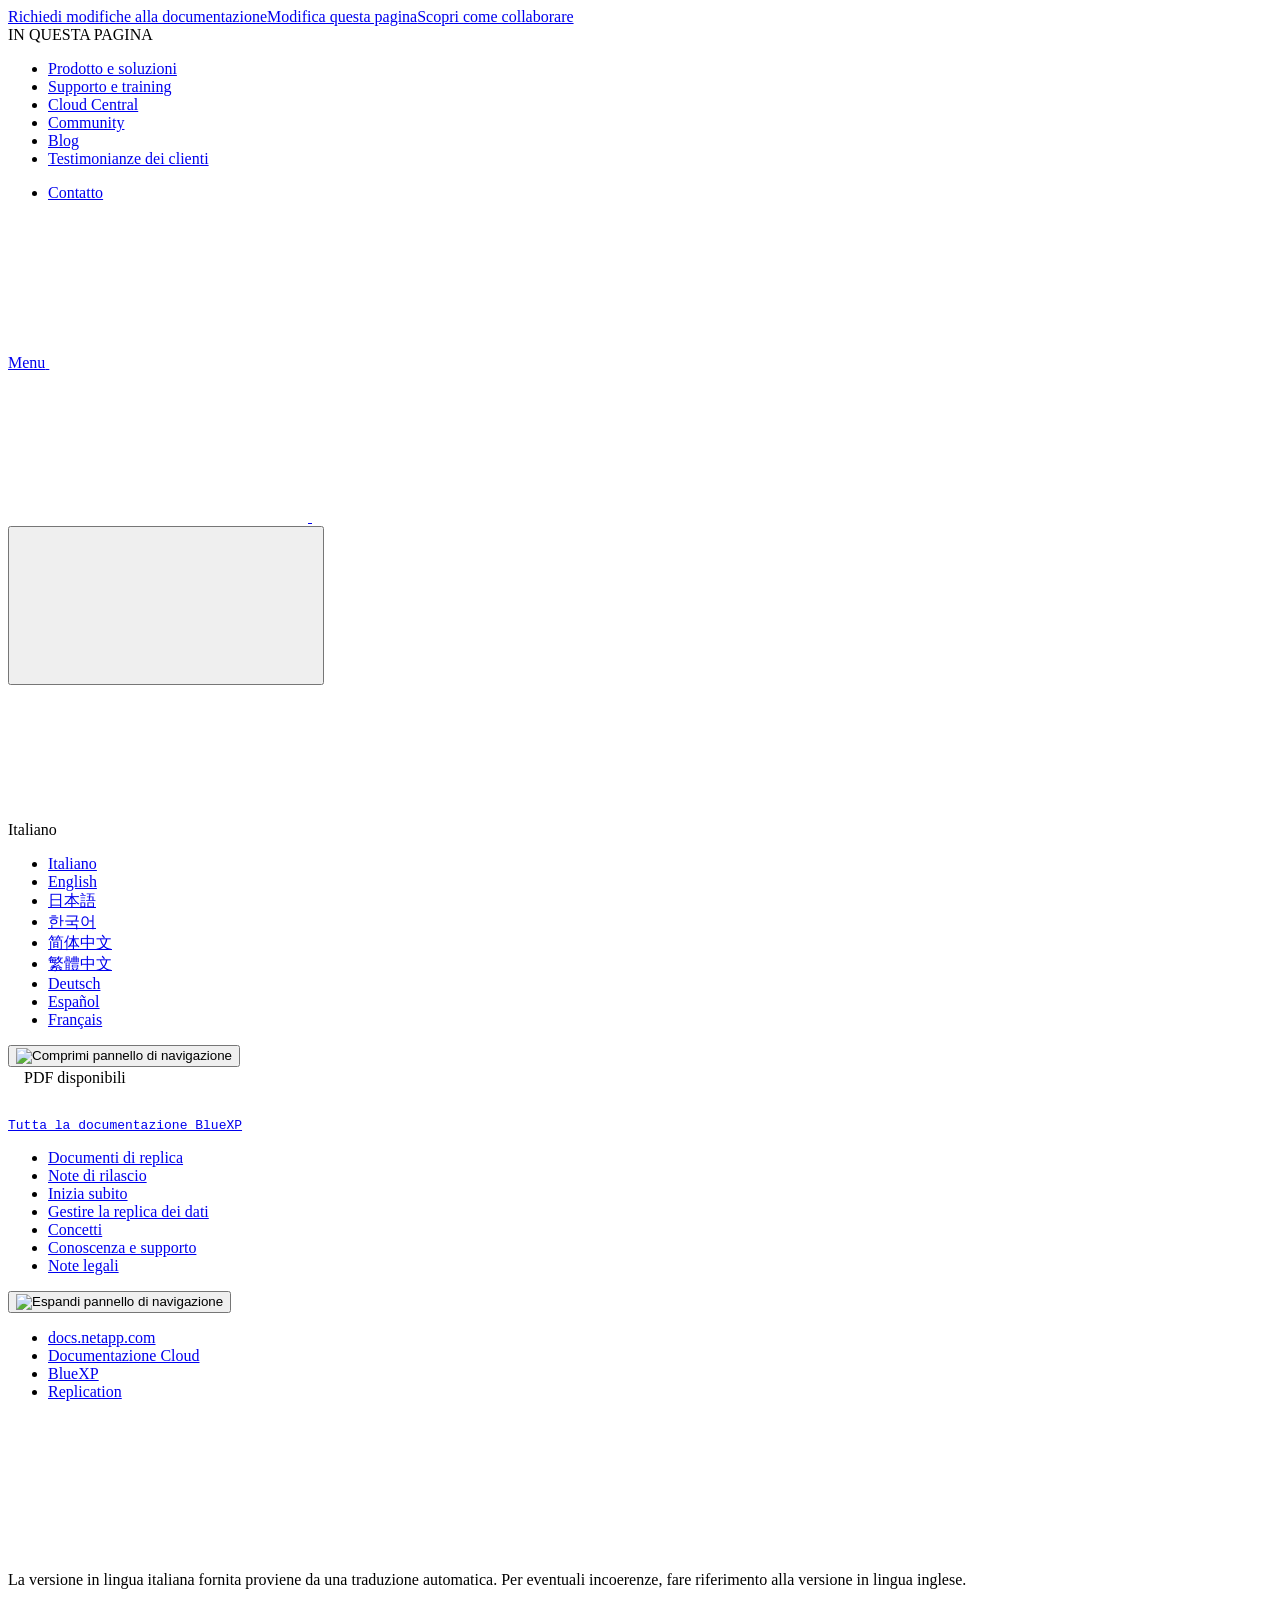
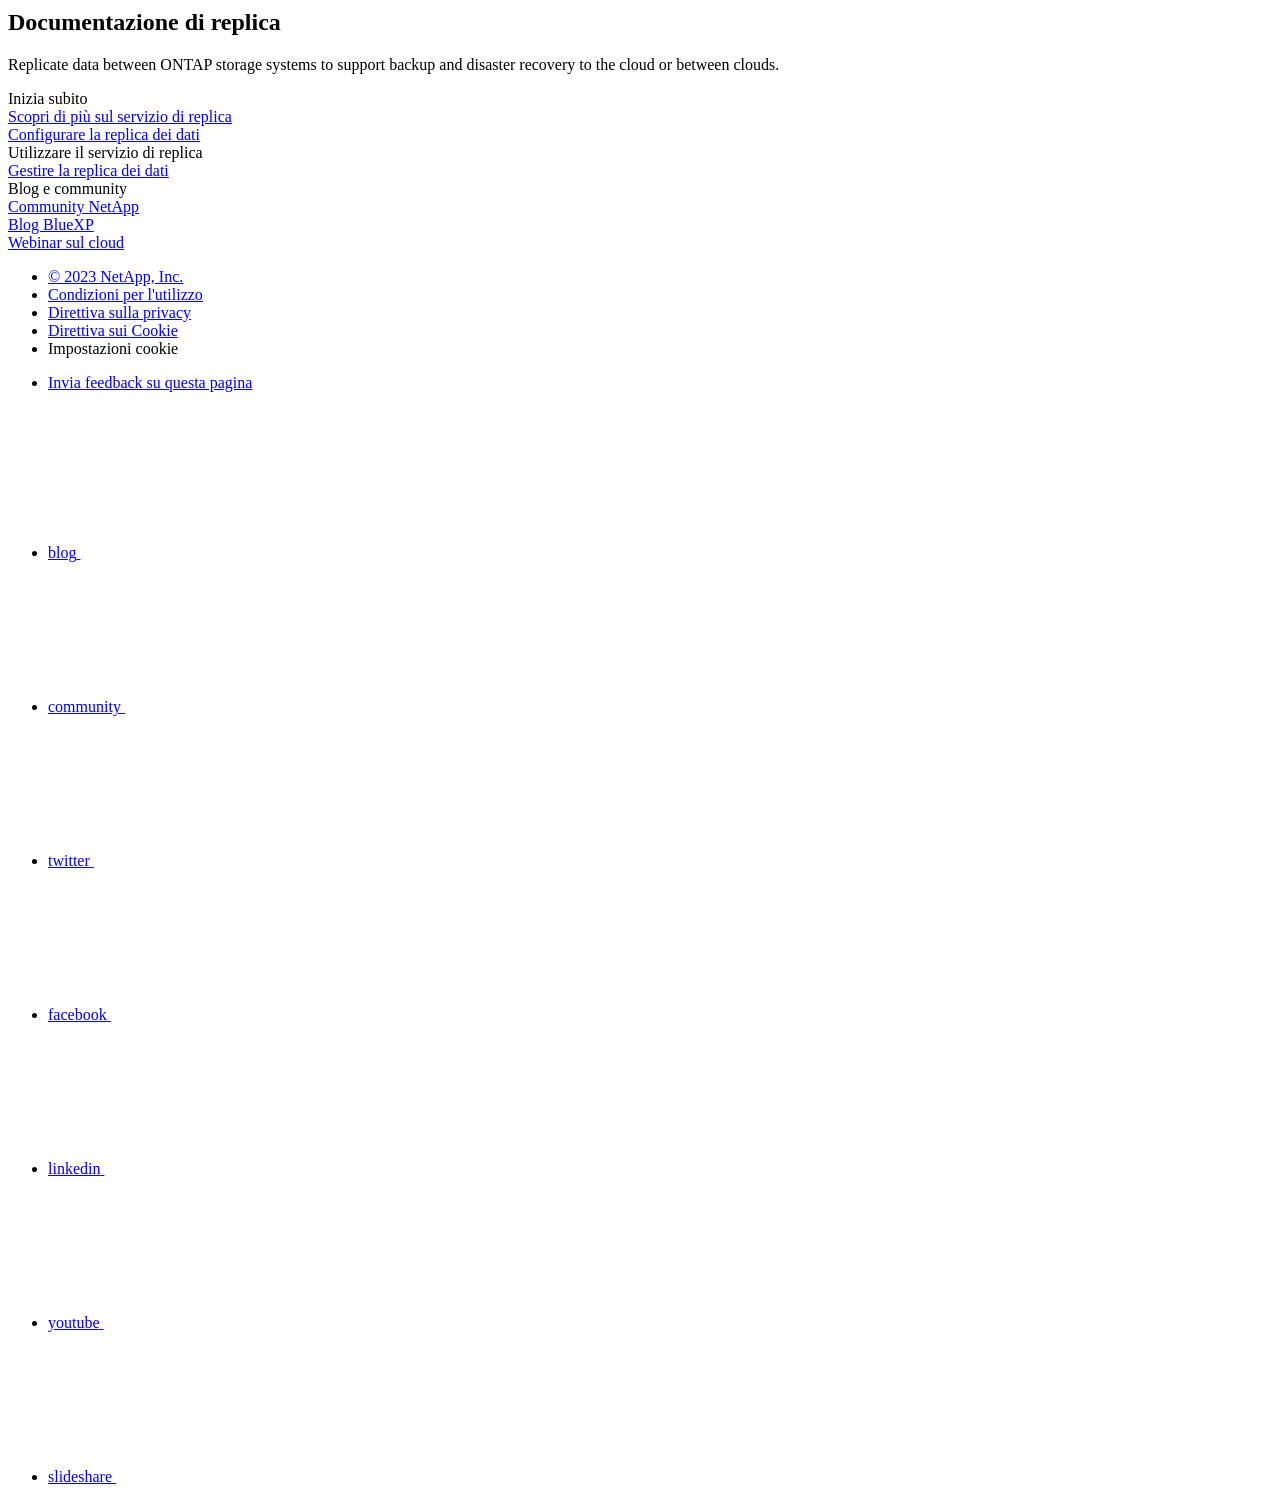
==== index.html @ e6521294 "Deploying to gh-pages from  @ 18d5a8eb08d818f0127908bb8e09a1c3b899760e 🚀" ====
<!DOCTYPE html>
<html lang="it">
  <head class="at-element-marker">
  <title>Documentazione di replica | NetApp Documentation</title>
  <meta charset="utf-8">
  <meta http-equiv="x-ua-compatible" content="ie=edge,chrome=1">
  <meta http-equiv="language" content="en">
  <meta name="viewport" content="width=device-width, initial-scale=1">
  <meta property="og:title" content="Documentazione di replica | NetApp Documentation" />
	<meta property="og:type" content="website" />
	<meta property="og:url" content="https://docs.netapp.com/it-it/cloud-manager-replication/index.html" />
	<meta property="og:description" content="Replica dei dati tra sistemi storage ONTAP per supportare backup e disaster recovery nel cloud o tra cloud." />
  <meta property="og:image" content="https://docs.netapp.com/it-it/cloud-manager-replication/images/logo-tophat-social.png" />
  <meta property="og:image:alt" content="NetApp Logo" />
  <meta name="format-detection" content="telephone=no">
  <meta http-equiv="Content-Type" content="text/html; charset=utf-8">
  <meta http-equiv="encoding" content="utf-8">
  <meta http-equiv="nss-type" content="Product Documentation"/>
  <meta http-equiv="nss-subtype" content="User Guide"/><meta name="description" content="Replica dei dati tra sistemi storage ONTAP per supportare backup e disaster recovery nel cloud o tra cloud.">
  <meta name="keywords" content=" "><!-- Icons -->
  <link rel="icon" href="/it-it/cloud-manager-replication/images/favicon.ico" type="image/x-icon">

  <!-- RSS Feed --><link rel="alternate" type="application/rss+xml" title="NetApp Documentation" href="/it-it/cloud-manager-replication/feed.xml"><!-- CSS Definitions: NetApp CSS should be defined after generic css -->

  <!-- Elastic Search -->
  <link rel="stylesheet" href="//cdn.jsdelivr.net/searchkit/0.10.0/theme.css">

  <!-- Combined CSS -->
  <link rel="stylesheet" type="text/css" href="/it-it/cloud-manager-replication/css/netappdocs.css">

  
  <link rel="stylesheet" href="/it-it/cloud-manager-replication/css/landing-page.css" type="text/css">
  <link rel="stylesheet" href="/it-it/cloud-manager-replication/css/tabbed-blocks.css" type="text/css">
  <!-- Canonical url -->
  <link rel="canonical" href="https://docs.netapp.com/it-it/cloud-manager-replication/" />
  <link rel="alternate" hreflang="x-default" href="https://docs.netapp.com/us-en/cloud-manager-replication/" />
  <link rel="alternate" hreflang="it" href="https://docs.netapp.com/it-it/cloud-manager-replication/" />
  <link rel="alternate" hreflang="en" href="https://docs.netapp.com/us-en/cloud-manager-replication/" />
  <link rel="alternate" hreflang="ja" href="https://docs.netapp.com/ja-jp/cloud-manager-replication/" />
  <link rel="alternate" hreflang="ko" href="https://docs.netapp.com/ko-kr/cloud-manager-replication/" />
  <link rel="alternate" hreflang="zh-Hans" href="https://docs.netapp.com/zh-cn/cloud-manager-replication/" />
  <link rel="alternate" hreflang="zh-Hant" href="https://docs.netapp.com/zh-tw/cloud-manager-replication/" />
  <link rel="alternate" hreflang="de" href="https://docs.netapp.com/de-de/cloud-manager-replication/" />
  <link rel="alternate" hreflang="es" href="https://docs.netapp.com/es-es/cloud-manager-replication/" />
  <link rel="alternate" hreflang="fr" href="https://docs.netapp.com/fr-fr/cloud-manager-replication/" />
  <link rel='stylesheet' href='/it-it/cloud-manager-replication/css/na-feature.css' type='text/css'><!-- Top level site integrations --><script>
    function addAdobeLaunch(adobeId) {
      var head = document.getElementsByTagName('head')[0];
      var adobe = document.createElement("script");
      adobe.type = "text/plain";
      adobe.className = "optanon-category-C0002";
      adobe.src = "//assets.adobedtm.com/60287eadf1ee/c284da483c83/"+adobeId+".min.js";
      head.appendChild(adobe);
    }

    function addGoogleAnalytics(gtagId) {
      var google = document.createElement("script");
      google.type = "text/plain";
      google.className = "optanon-category-C0002";
      google.src = "https://www.googletagmanager.com/gtag/js?id="+gtagId;
      var head = document.getElementsByTagName('head')[0];
      head.appendChild(google);

      window.dataLayer = window.dataLayer || [];
      function gtag(){dataLayer.push(arguments);}
      gtag('js', new Date());
      gtag('config', gtagId);
    }

    function addConsent(consentId) {
      var head = document.getElementsByTagName('head')[0];
      var onetrustConsent = document.createElement("script");
      onetrustConsent.type = "text/javascript";
      onetrustConsent.src = "https://cdn.cookielaw.org/consent/"+consentId+"/OtAutoBlock.js";
      head.appendChild(onetrustConsent);

      var onetrustScript = document.createElement("script");
      onetrustScript.type = "text/javascript";
      onetrustScript.src = "https://cdn.cookielaw.org/scripttemplates/otSDKStub.js";
      onetrustScript.charset = "UTF-8";
      onetrustScript.dataset.documentLanguage = "true";
      onetrustScript.dataset.domainScript = consentId;
      head.appendChild(onetrustScript);
    }addConsent("72570c5c-fe30-465f-b0e0-b77f7fb4ae34");
    addAdobeLaunch("launch-e9ff3acac59f");
    addGoogleAnalytics("UA-81697994-3");function OptanonWrapper() { }
  </script>
  <script src="https://cdnjs.cloudflare.com/ajax/libs/jquery/2.1.4/jquery.min.js"></script>
  <script src="https://cdnjs.cloudflare.com/ajax/libs/jquery-cookie/1.4.1/jquery.cookie.min.js"></script>

  <!-- Used for Product Family Page Sidebar Visibility --><!-- Used to import Promise for IE. Required for SearchKit -->
  <script src="https://cdnjs.cloudflare.com/ajax/libs/bluebird/3.3.5/bluebird.min.js"></script><script src='/it-it/cloud-manager-replication/js/na-search.js'></script><script src='/it-it/cloud-manager-replication/js/na-pagenav.js'></script><script src='/it-it/cloud-manager-replication/js/na-utility.js'></script>
 <!--  
  <link rel='stylesheet' href='/it-it/cloud-manager-replication/css/prism.css' type='text/css'>
  <link rel='stylesheet' href='/it-it/cloud-manager-replication/css/prism-netapp.css' type='text/css'>
 -->

  <!-- <script src='/it-it/cloud-manager-replication/js/na-utility.js'></script> -->
  <script src='/it-it/cloud-manager-replication/js/clouddocs.js'></script>
  <script src='/it-it/cloud-manager-replication/js/jquery.navgoco.min.js'></script>
  <script src="https://maxcdn.bootstrapcdn.com/bootstrap/3.3.7/js/bootstrap.min.js" integrity="sha384-Tc5IQib027qvyjSMfHjOMaLkfuWVxZxUPnCJA7l2mCWNIpG9mGCD8wGNIcPD7Txa" crossorigin="anonymous"></script>
  <!-- <script src='/it-it/cloud-manager-replication/js/toc.js'></script> -->
  <!-- <script src='/it-it/cloud-manager-replication/js/customscripts.js'></script> --><script>
      $(document).ready(function() {
          
          var collapseOnInit = true;
          

          var navSettings = {
              "caretHtml": '',
              "accordion": collapseOnInit,
              "openClass": 'active', // open
              "save": false, // leave false or nav highlighting doesn't work right
              "cookie": {
                  "name": 'navgoco',
                  "expires": false,
                  "path": '/'
              },
              "slide": {
                  "duration": 400,
                  "easing": 'swing'
              }
          };

          // Initialize navgoco with default options
          $("#mysidebar").navgoco(navSettings);
          

          $("#collapseAll").click(function(e) {
              e.preventDefault();
              $("#mysidebar").navgoco('toggle', false);
          });

          $("#expandAll").click(function(e) {
              e.preventDefault();
              $("#mysidebar").navgoco('toggle', true);
          });

          $(".sidebar-nav-container").on("scroll", function() {
            $.cookie("sidebarScroll", $(".sidebar-nav-container").scrollTop(), {
              path    : "/it-it/cloud-manager-replication"  
            });
          });
          $(function() {
            if ($.cookie("sidebarScroll")) {
              $(".sidebar-nav-container").scrollTop($.cookie("sidebarScroll"));
            }
          });

      });

  </script>
  <script>
      $(document).ready(function() {
          $("#tg-sb-link").click(function() {
              $("#tg-sb-sidebar").toggle();
              $("#tg-sb-content").toggleClass('col-md-9');
              $("#tg-sb-content").toggleClass('col-md-12');
              $("#tg-sb-icon").toggleClass('fa-toggle-on');
              $("#tg-sb-icon").toggleClass('fa-toggle-off');
          });
      });
  </script>
  <script src='/it-it/cloud-manager-replication/js/custom-dropdown.js'></script>
  <script src='/it-it/cloud-manager-replication/js/FileSaver.min.js'></script>
  <script src='/it-it/cloud-manager-replication/js/jszip-utils.min.js'></script>
  <script src='/it-it/cloud-manager-replication/js/jszip.min.js'></script>
  <!-- <script src='/it-it/cloud-manager-replication/js/pdf-ux.js'></script> -->
</head>


  <body class role="document" data-flavor="">
    <div id="page" class="n-off-canvas-menu">
      <div class="n-off-canvas-menu__menu"><!--TODO: Add offcanvas code --></div>
      <div class="n-off-canvas-menu__content-wrap">
        <header class="site-header" id="banner">
  
  <!-- Start Page Toolbar -->
  
  <div class="page-nav-toolbar"><div class="page-nav-contribute"><a target="_blank" href="https://github.com/NetAppDocs/cloud-manager-replication.it-it/issues/new?template=new-from-page.yml&page-url=https://docs.netapp.com/it-it/cloud-manager-replication/index.html&page-title=Documentazione di replica" class="page-nav-contribute-link" role="button"><img src="/it-it/cloud-manager-replication/images/discuss-sm.svg" alt="" class="github-icon" />Richiedi modifiche alla documentazione</a><a target="_blank" href="https://github.com/NetAppDocs/cloud-manager-replication/blob/main/index.adoc" class="page-nav-contribute-link" role="button"><img src="/it-it/cloud-manager-replication/images/edit-sm.svg" alt="" class="github-icon" />Modifica questa pagina</a><a target="_blank" href="https://docs.netapp.com/us-en/contribute/" class="page-nav-contribute-link"  ><img src="/it-it/cloud-manager-replication/images/article-sm.svg" alt="" class="github-icon" />Scopri come collaborare</a></div>
    <div class="page-nav-container">
      <nav class="page-nav-fixed">
        <div class="page-nav-title">IN QUESTA PAGINA</div>
        <div class="page-nav-links">
          <ul class="page-nav-inner" id="page-menu"></ul>
        </div>
      </nav>
    </div>
  </div>
  
  
  <!-- Start top_hat -->
  <div class="n-top-hat">
    <div class="n-container">
      <div class="n-top-hat__cross-property-nav">
        <ul class="n-top-hat__list">
          <li class="n-top-hat__list-item">
            <a href="https://www.netapp.com/products-a-z/" class="n-top-hat__link">Prodotto e soluzioni</a>
          </li>
          <li class="n-top-hat__list-item">
            <a href="https://www.netapp.com/support-and-training/netapp-university/" class="n-top-hat__link">Supporto e training</a>
          </li>
          <li class="n-top-hat__list-item">
            <a href="https://cloud.netapp.com" class="n-top-hat__link">Cloud Central</a>
          </li>
          <li class="n-top-hat__list-item">
            <a href="https://community.netapp.com/" class="n-top-hat__link">Community</a>
          </li>
          <li class="n-top-hat__list-item">
            <a href="https://blog.netapp.com/" class="n-top-hat__link">Blog</a>
          </li>
          <li class="n-top-hat__list-item">
            <a href="https://customers.netapp.com/en/" class="n-top-hat__link">Testimonianze dei clienti</a>
          </li>
        </ul>
      </div>
      <div class="n-top-hat__utils">
        <ul class="n-top-hat__list">
          <li class="n-top-hat__list-item">
            <a href="https://www.netapp.com/company/contact-us/" target="_self" class="n-top-hat__link" data-ntap-ui="contact-us">Contatto</a>
          </li>
        </ul>
      </div>
    </div>
  </div>
  <!-- End top_hat -->

  <!-- Start property bar -->
  <style>
    .n-property-navigation-bar__menus--desktop-experience .n-menu--mega__default-content__heading span {
    color: #34B0FF;
    }
  </style>
  <div class="n-property-bar " data-ntap-ui="sticky-nav">
    <div class="n-property-bar__inner-wrap">
      <div class="n-property-bar__menu-toggle">
        <a href="#" class="n-property-bar__menu-toggle-link">
          <span class="n-property-bar__menu-toggle-text">Menu</span>
          <svg class="n-icon-bars n-property-bar__menu-toggle-icon" aria-labelledby="title">
            <title>bars</title>
            <use xlink:href="/it-it/cloud-manager-replication/images/sprite.svg#bars"></use>
          </svg>
        </a>
      </div>
      <div class="n-property-bar__property-mark ">
        <a href="https://www.netapp.com" class="n-property-bar__property-link">
          <div class="n-property-bar__logo">
            <svg class="n-icon-netapp-mark n-icon-netapp-mark n-property-bar__netapp-mark-icon" aria-labelledby="title">
              <title>netapp-mark</title>
              <use xlink:href="/it-it/cloud-manager-replication/images/sprite.svg#netapp-mark"></use>
            </svg>
            <svg class="n-icon-netapp-logo n-property-bar__logo-svg" aria-labelledby="title">
              <title>netapp-logo</title>
              <use xlink:href="/it-it/cloud-manager-replication/images/sprite.svg#netapp-logo"></use>
            </svg>
          </div>
        </a>
      </div>

      
      
      
      <div class="search-property-bar">
        <div id="search-demo-container" class="searchbox n-property-bar__search">
          <div id="react-search" 
          data-search-html="/it-it/cloud-manager-replication/search.html"
          data-type="widget" 
          data-placeholder="Esplora la documentazione"
          data-no-results-found="Nessun risultato per {query}"
          data-did-you-mean="Cerca {suggestion}."
          data-no-results-found-did-you-mean="Nessun risultato per {query}. Intendi {suggestion}?"
          data-results-found="{hitCount} risultati trovati"
          data-error-message="Si è verificato un problema durante il recupero dei risultati. Riprova."
          data-error-reset="Reimposta ricerca"
          data-sk-es-pf-indexes=""
          data-flavor=""></div>
          <button class="n-property-bar__search-toggle-button" type="button">
            <svg class="n-icon-search n-property-bar__search-toggle-button-icon" aria-labelledby="title">
              <title>search</title>
              <use xmlns:xlink="http://www.w3.org/1999/xlink" xlink:href="/it-it/cloud-manager-replication/images/sprite.svg#search"></use>
            </svg>
          </button>
        </div>
      </div>
      
    </div>
  </div>
  <div class="n-property-bar__toolbar">
    <!-- Start Language Selector --><div id="language-dropdown" class="custom-dropdown custom-dropdown-lang">
      <div class="custom-dropdown-select custom-dropdown-select-lang">
      <span class="lang-name">Italiano</span>
          <svg class="n-globe__icon" aria-labelledby="title">
            <title>globe</title>
            <use xmlns:xlink="http://www.w3.org/1999/xlink" xlink:href="/it-it/cloud-manager-replication/images/sprite.svg#globe"></use>
          </svg>
        </button>
      </div>

      <ul class="custom-dropdown-menu"><li>
          <a href="https://docs.netapp.com/it-it/cloud-manager-replication/index.html" target="_self"><span translate="no" class="notranslate">Italiano</span></a>
        </li><li>
          <a href="https://docs.netapp.com/us-en/cloud-manager-replication/index.html" target="_self"><span translate="no" class="notranslate">English</span></a>
        </li><li>
          <a href="https://docs.netapp.com/ja-jp/cloud-manager-replication/index.html" target="_self"><span translate="no" class="notranslate">日本語</span></a>
        </li><li>
          <a href="https://docs.netapp.com/ko-kr/cloud-manager-replication/index.html" target="_self"><span translate="no" class="notranslate">한국어</span></a>
        </li><li>
          <a href="https://docs.netapp.com/zh-cn/cloud-manager-replication/index.html" target="_self"><span translate="no" class="notranslate">简体中文</span></a>
        </li><li>
          <a href="https://docs.netapp.com/zh-tw/cloud-manager-replication/index.html" target="_self"><span translate="no" class="notranslate">繁體中文</span></a>
        </li><li>
          <a href="https://docs.netapp.com/de-de/cloud-manager-replication/index.html" target="_self"><span translate="no" class="notranslate">Deutsch</span></a>
        </li><li>
          <a href="https://docs.netapp.com/es-es/cloud-manager-replication/index.html" target="_self"><span translate="no" class="notranslate">Español</span></a>
        </li><li>
          <a href="https://docs.netapp.com/fr-fr/cloud-manager-replication/index.html" target="_self"><span translate="no" class="notranslate">Français</span></a>
        </li></ul>
    </div>
    <!-- End Language Selector -->

    <div class="n-property-bar__cta"></div>
  </div>
  <!-- End property bar -->
</header>


        <main id="n-main-content" class="n-main-content">
          <!-- Start Documentation Content -->
<div class="ie-main">
  <!-- Sidebar Column -->
  
  <div class="col-md-3" id="sidebar-height">
      <button id="btn-sidebar-collapse" onclick="hideSidebar()"><img src="/it-it/cloud-manager-replication/images/collapse.png" alt="Comprimi pannello di navigazione"></button>
      <div class="n-pdf-header">
  <a id="toggleButtonPdf" class="n-pdf-button" type="button">
    <img src="/it-it/cloud-manager-replication/images/pdf.png" alt="" width="16" height="16"/>PDF disponibili<span>
    </span>
  </a>
</div>
<div class="n-pdf-body-container">
  <ul id="toggleContainerPdf" class="n-pdf-body" style="display:none;"><li class="pdf-ux-container">
        
        
        
        <a target="_blank" href="/it-it/cloud-manager-replication/pdfs/fullsite-sidebar/Documentazione_di_replica.pdf" >
          <img src="/it-it/cloud-manager-replication/images/pdf.png" alt="" width="16" height="16"/>PDF del sito di questa documentazione</a>
    <ul class="subfolders" id="pdf-remove" style="display:none;"><li class="active"></li></ul>
  





    
      <ul class="subfolders" style="display:none;">
        <li class="pdf-ux-container">
          
          
          
          <a target="_blank" 
            
              href="/it-it/cloud-manager-replication/pdfs/sidebar/Inizia_subito.pdf" 
            
          >
            <img src="/it-it/cloud-manager-replication/images/pdf.png" alt="" width="16" height="16"/>
            Inizia subito
          </a>
          




        </li>
      </ul>
    

  





    
      <ul class="subfolders" style="display:none;">
        <li class="pdf-ux-container">
          
          
          
          <a target="_blank" 
            
              href="/it-it/cloud-manager-replication/pdfs/sidebar/Concetti.pdf" 
            
          >
            <img src="/it-it/cloud-manager-replication/images/pdf.png" alt="" width="16" height="16"/>
            Concetti
          </a>
          




        </li>
      </ul>
    

  



    
      <ul class="subfolders" style="display:none;">
        <li class="pdf-ux-container">
          
          
          
          <a target="_blank" 
            
              href="/it-it/cloud-manager-replication/pdfs/sidebar/Conoscenza_e_supporto.pdf" 
            
          >
            <img src="/it-it/cloud-manager-replication/images/pdf.png" alt="" width="16" height="16"/>
            Conoscenza e supporto
          </a>
          




        </li>
      </ul>
    

  



</li></ul>
  <div class="zip-pdf-link-container" style="display: none;">   
    <a href="#" id="zipPdf">
      <img src="/it-it/cloud-manager-replication/images/pdf-zip.png" alt="" width="16" height="16"/>
      <pre>Raccolta di documenti PDF separati<span class="zip-size"></span></pre>
    </a><div id="zip-link-popup" class="hide">
    <div class="inner-modal">
        <div class="downloading-progress">
            <div class="spinner"></div>
            <h1>Creating your file...</h1>
            <div>This may take a few minutes. Thanks for your patience.</div>
            <button class="cancel-download-btn" type="button">Cancel</button>
        </div>
        <div class="download-complete hide">
            <div class="done-icon">
                <svg xmlns="http://www.w3.org/2000/svg" width="24" height="24" viewBox="0 0 24 24"><path d="M20.285 2l-11.285 11.567-5.286-5.011-3.714 3.716 9 8.728 15-15.285z"/></svg>
            </div>
            <div>Your file is ready</div>
            <button class="cancel-download-btn" type="button">OK</button>
        </div>
    </div>
</div>
<script>
    $(".cancel-download-btn").click(function(){
        $("#zip-link-popup").addClass("hide");
        $("#zip-link-popup .downloading-progress").removeClass("hide");
        $("#zip-link-popup .download-complete").addClass("hide");
    });
</script></div>
</div>
<script>
  $("#toggleContainerPdf li.active:last-child").parents('ul.subfolders').toggle('display');
  $("#toggleButtonPdf").click(function () {
    $("#toggleContainerPdf").toggle('display');
    $(".n-pdf-body-container .zip-pdf-link-container").toggle('display');
  });
</script><div class="prod-nav" id="product-nav">
  <a target="_self" class="prod-fam-nav" href="https://docs.netapp.com/it-it/cloud-manager-family/"><img src="/it-it/cloud-manager-replication/images/left_arrow.png" alt=""><pre>Tutta la documentazione BlueXP</pre></a>
</div><div class="sidebar-nav-container" id="mysidebardiv">
  <ul id="mysidebar" class="nav"><li 
      data-pdf-exists="true" 
      data-pdf-filename="Documenti di replica"
      data-li-level="1#" 
      class="  active "
    ><a class="na-navbar-padding" href="/it-it/cloud-manager-replication/index.html">
        Documenti di replica
      </a></li><li 
      data-pdf-exists="true" 
      data-pdf-filename="Note di rilascio"
      data-li-level="1#" 
      class=" "
    ><a class="na-navbar-padding" href="/it-it/cloud-manager-replication/whats-new.html">
        Note di rilascio
      </a></li><li 
      data-pdf-exists="true" 
      data-pdf-filename="Inizia subito"
      data-li-level="1" 
      class="subfolders "
    ><a href="#">
        <div class="na-navbar-padding"> Inizia subito</div>
      </a>
      <ul style="display: none;">
        <li 
      data-pdf-exists="true" 
      data-pdf-filename="Scopri di più sul servizio di replica"
      data-li-level="2#" 
      class=" "
    ><a class="na-navbar-padding" href="/it-it/cloud-manager-replication/concept-replication.html">
        Scopri di più sul servizio di replica
      </a></li><li 
      data-pdf-exists="true" 
      data-pdf-filename="Configurare la replica dei dati"
      data-li-level="2#" 
      class=" "
    ><a class="na-navbar-padding" href="/it-it/cloud-manager-replication/task-replicating-data.html">
        Configurare la replica dei dati
      </a></li></ul></li><li 
      data-pdf-exists="true" 
      data-pdf-filename="Gestire la replica dei dati"
      data-li-level="1#" 
      class=" "
    ><a class="na-navbar-padding" href="/it-it/cloud-manager-replication/task-managing-replication.html">
        Gestire la replica dei dati
      </a></li><li 
      data-pdf-exists="true" 
      data-pdf-filename="Concetti"
      data-li-level="1" 
      class="subfolders "
    ><a href="#">
        <div class="na-navbar-padding"> Concetti</div>
      </a>
      <ul style="display: none;">
        <li 
      data-pdf-exists="true" 
      data-pdf-filename="Policy di replica"
      data-li-level="2#" 
      class=" "
    ><a class="na-navbar-padding" href="/it-it/cloud-manager-replication/concept-replication-policies.html">
        Policy di replica
      </a></li><li 
      data-pdf-exists="true" 
      data-pdf-filename="Policy di backup"
      data-li-level="2#" 
      class=" "
    ><a class="na-navbar-padding" href="/it-it/cloud-manager-replication/concept-backup-policies.html">
        Policy di backup
      </a></li></ul></li><li 
      data-pdf-exists="true" 
      data-pdf-filename="Conoscenza e supporto"
      data-li-level="1" 
      class="subfolders "
    ><a href="#">
        <div class="na-navbar-padding"> Conoscenza e supporto</div>
      </a>
      <ul style="display: none;">
        <li 
      data-pdf-exists="true" 
      data-pdf-filename="Registrati per ricevere assistenza"
      data-li-level="2#" 
      class=" "
    ><a class="na-navbar-padding" href="/it-it/cloud-manager-replication/task-support-registration.html">
        Registrati per ricevere assistenza
      </a></li><li 
      data-pdf-exists="true" 
      data-pdf-filename="Richiedi assistenza"
      data-li-level="2#" 
      class=" "
    ><a class="na-navbar-padding" href="/it-it/cloud-manager-replication/task-get-help.html">
        Richiedi assistenza
      </a></li></ul></li><li 
      data-pdf-exists="true" 
      data-pdf-filename="Note legali"
      data-li-level="1#" 
      class=" "
    ><a class="na-navbar-padding" href="/it-it/cloud-manager-replication/legal-notices.html">
        Note legali
      </a></li></ul>
</div>
<script>
  window.onscroll = () => {
    const value = -40 - (document.body.scrollHeight - (window.innerHeight + document.scrollingElement.scrollTop));
    
    document.getElementById("sidebar-height").style.bottom = Math.max(0,value) + "px";
};
</script>
<!-- this highlights the active parent class in the navgoco sidebar. this is critical so that the parent expands when you're viewing a page. This must appear below the sidebar code above. Otherwise, if placed inside customscripts.js, the script runs before the sidebar code runs and the class never gets inserted.-->
<script>$("li.active").parents('li').toggleClass("active");</script>
<script>$("#mysidebar li.active").parents('ul').css("display","block");</script>


  </div>
  

  <div class="ie-content-pane n-doc__component-detail-content n-doc__component-detail-content--show-code">
    <!-- Begin of page container --><article class="page-content" id="main">
      <div class="ie-utility">
  <button id="btn-sidebar-expand" onclick="showSidebar()"><img src="/it-it/cloud-manager-replication/images/expand.png" alt="Espandi pannello di navigazione"></button>
  <div class="ie-menu">
    <div class="n-breadcrumb">
      <ul class="n-breadcrumb__list">
        <li class="n-breadcrumb__list-item">
          <a href="https://docs.netapp.com">docs.netapp.com</a>
        </li>
        
        <li class="n-breadcrumb__list-item">
          <a href="https://docs.netapp.com/us-en/cloud/">Documentazione Cloud</a>
        </li>
        

        
        <li class="n-breadcrumb__list-item">
          <a href="https://docs.netapp.com/it-it/cloud-manager-family/">BlueXP</a>
        </li>
        

        <li class="n-breadcrumb__list-item">
          <a href="/it-it/cloud-manager-replication/">Replication</a>
        </li>

      </ul>
    </div>
    <div style="clear: both"></div><!-- Main needs to have height -->
  </div>
</div>

      <div class="n-band n-band--docs n-band--belted">
  <div class="n-container" style="margin: 0 auto; padding: 0;">
    <div class="n-row">
      <div class="n-col-sm-12"><div class="ie-nmt-disclaimer">
          <span>
            <div class="ie-nmt-disclaimer-container">
              <div class="ie-nmt-disclaimer-icon">
                <svg class="luci-icon" aria-hidden="true">
                  <use xlink:href="/it-it/cloud-manager-replication/images/sprite.svg#circle-info">
                </svg>
              </div>
              <div class="ie-nmt-disclaimer-content">
                <span> La versione in lingua italiana fornita proviene da una traduzione automatica. Per eventuali incoerenze, fare riferimento alla versione in lingua inglese. </span>
              </div>
              <div style="clear:both;"></div>
            </div>
          </span>
        </div><div class="n-doc__component-detail-heading-wrap">
          <h1 class="n-doc__component-detail-heading">Documentazione di replica</h1>
        </div>
        <section class="n-band__section">
  <p>Replicate data between ONTAP storage systems to support backup and disaster recovery to the cloud or between clouds.</p>
</section><div class="n-band__content">
  <div class="n-layout-flex" data-ntap-layout="4">
    
      
        <div class="n-feature-block n-feature-block__align--center n-layout-flex__item ie-feature-block">
          <div class="n-feature-block__content">
            <div class="ie-feature-block__header">
              <div class="ie-feature-block__text">
                Inizia subito
              </div>
            </div>
            
              
                <div class="ie-feature-block__section">
                  
                  
                  <a class="ie-feature-block__link" target="_self" href="concept-replication.html">Scopri di più sul servizio di replica</a>
                </div>
              
            
              
                <div class="ie-feature-block__section">
                  
                  
                  <a class="ie-feature-block__link" target="_self" href="task-replicating-data.html">Configurare la replica dei dati</a>
                </div>
              
            
          </div>
        </div>
      
    
      
        <div class="n-feature-block n-feature-block__align--center n-layout-flex__item ie-feature-block">
          <div class="n-feature-block__content">
            <div class="ie-feature-block__header">
              <div class="ie-feature-block__text">
                Utilizzare il servizio di replica
              </div>
            </div>
            
              
                <div class="ie-feature-block__section">
                  
                  
                  <a class="ie-feature-block__link" target="_self" href="task-managing-replication.html">Gestire la replica dei dati</a>
                </div>
              
            
          </div>
        </div>
      
    
      
        <div class="n-feature-block n-feature-block__align--center n-layout-flex__item ie-feature-block">
          <div class="n-feature-block__content">
            <div class="ie-feature-block__header">
              <div class="ie-feature-block__text">
                Blog e community
              </div>
            </div>
            
              
                <div class="ie-feature-block__section">
                  
                  
                  <a class="ie-feature-block__link" target="_blank" href="https://community.netapp.com/t5/Cloud-Data-Services/ct-p/CDS">Community NetApp</a>
                </div>
              
            
              
                <div class="ie-feature-block__section">
                  
                  
                  <a class="ie-feature-block__link" target="_blank" href="https://cloud.netapp.com/blog">Blog BlueXP</a>
                </div>
              
            
              
                <div class="ie-feature-block__section">
                  
                  
                  <a class="ie-feature-block__link" target="_blank" href="https://cloud.netapp.com/events">Webinar sul cloud</a>
                </div>
              
            
          </div>
        </div>
      
    
  </div>
</div>

        <section class="n-band__section">
          
        </section>
      </div>
    </div>
  </div>
</div>

    </article>
    <!-- Page Container -->
  </div>

  <div style="clear: both"></div><!-- Main needs to have height --></div>

        </main>

        <footer class="n-footer">
  <div class="n-footer__bottom">
    <div class="n-container">
      <div class="n-footer__bottom-left">
        <div class="n-footer__copyright">
          <ul class="n-footer__copyright-list">
            <li class="n-footer__copyright-link">
              <a href="https://www.netapp.com/company/legal/copyright/">© 2023 NetApp, Inc.</a>
            </li>
            <li class="n-footer__copyright-link">
              <a href="https://www.netapp.com/company/legal/terms-of-use/">Condizioni per l'utilizzo</a>
            </li>
            <li class="n-footer__copyright-link">
              <a href="https://www.netapp.com/company/legal/privacy-policy/">Direttiva sulla privacy</a>
            </li>
            <li class="n-footer__copyright-link">
              <a href="https://www.netapp.com/company/legal/cookie-policy/">Direttiva sui Cookie</a>
            </li>
            <li class="n-footer__copyright-link">
              <a class="ot-sdk-show-settings">Impostazioni cookie</a>
            </li>
          </ul>
        </div>
      </div>
      <div class="n-footer__bottom-right">
        <div class="n-footer__copyright">
          <ul class="n-footer__copyright-list">
            <li class="n-footer__copyright-link">
              <a target="_self" href="javascript:netapp_mailto()">Invia feedback su questa pagina</a>
            </li>
          </ul>
        </div>
        <div class="n-footer__social-links">
          <ul class="n-footer__social-link-list">
            <li class="n-footer__social-link-list-item">
              <a class="n-footer__social-link" data-ntap-social="follow-blog" href="https://blog.netapp.com"
                target="_blank" title="blog" alt="blog">
                <span class="n-footer__social-link-text">blog</span>
                <svg class="n-icon-blog n-footer__social-link-icon" aria-labelledby="title">
                  <title>blog@</title>
                  <use xmlns:xlink="http://www.w3.org/1999/xlink"
                    xlink:href="/it-it/cloud-manager-replication/images/sprite.svg#blog"></use>
                </svg>
              </a>
            </li>
            <li class="n-footer__social-link-list-item">
              <a class="n-footer__social-link" data-ntap-social="follow-community" href="https://community.netapp.com/"
                target="_blank" title="community" alt="community">
                <span class="n-footer__social-link-text">community</span>
                <svg class="n-icon-community n-footer__social-link-icon" aria-labelledby="title">
                  <title>community@</title>
                  <use xmlns:xlink="http://www.w3.org/1999/xlink"
                    xlink:href="/it-it/cloud-manager-replication/images/sprite.svg#comments"></use>
                </svg>
              </a>
            </li>
            <li class="n-footer__social-link-list-item">
              <a class="n-footer__social-link" data-ntap-social="follow-twitter" href="https://twitter.com/netapp"
                target="_blank" title="twitter" alt="twitter">
                <span class="n-footer__social-link-text">twitter</span>
                <svg class="n-icon-twitter n-footer__social-link-icon" aria-labelledby="title">
                  <title>twitter@</title>
                  <use xmlns:xlink="http://www.w3.org/1999/xlink"
                    xlink:href="/it-it/cloud-manager-replication/images/sprite.svg#twitter"></use>
                </svg>
              </a>
            </li>
            <li class="n-footer__social-link-list-item">
              <a class="n-footer__social-link" data-ntap-social="follow-facebook" href="https://www.facebook.com/NetApp"
                target="_blank" title="facebook" alt="facebook">
                <span class="n-footer__social-link-text">facebook</span>
                <svg class="n-icon-facebook n-footer__social-link-icon" aria-labelledby="title">
                  <title>facebook@</title>
                  <use xmlns:xlink="http://www.w3.org/1999/xlink"
                    xlink:href="/it-it/cloud-manager-replication/images/sprite.svg#facebook"></use>
                </svg>
              </a>
            </li>
            <li class="n-footer__social-link-list-item">
              <a class="n-footer__social-link" data-ntap-social="follow-linkedin"
                href="https://www.linkedin.com/company/netapp" target="_blank" title="linkedin" alt="linkedin">
                <span class="n-footer__social-link-text">linkedin</span>
                <svg class="n-icon-linkedin n-footer__social-link-icon" aria-labelledby="title">
                  <title>linkedin@</title>
                  <use xmlns:xlink="http://www.w3.org/1999/xlink"
                    xlink:href="/it-it/cloud-manager-replication/images/sprite.svg#linkedin"></use>
                </svg>
              </a>
            </li>
            <li class="n-footer__social-link-list-item">
              <a class="n-footer__social-link" data-ntap-social="follow-youtube"
                href="https://www.youtube.com/user/NetAppTV" target="_blank" title="youtube" alt="youtube">
                <span class="n-footer__social-link-text">youtube</span>
                <svg class="n-icon-youtube n-footer__social-link-icon" aria-labelledby="title">
                  <title>youtube@</title>
                  <use xmlns:xlink="http://www.w3.org/1999/xlink"
                    xlink:href="/it-it/cloud-manager-replication/images/sprite.svg#youtube"></use>
                </svg>
              </a>
            </li>
            <li class="n-footer__social-link-list-item">
              <a class="n-footer__social-link" data-ntap-social="follow-slideshare"
                href="https://www.slideshare.net/NetApp" target="_blank" title="slideshare" alt="slideshare">
                <span class="n-footer__social-link-text">slideshare</span>
                <svg class="n-icon-slideshare n-footer__social-link-icon" aria-labelledby="title">
                  <title>slideshare@</title>
                  <use xmlns:xlink="http://www.w3.org/1999/xlink"
                    xlink:href="/it-it/cloud-manager-replication/images/sprite.svg#slideshare"></use>
                </svg>
              </a>
            </li>
          </ul>
        </div>
      </div>
    </div>
  </div>
</footer>

      </div><!-- Elasticsearch JS -->
      <script type="text/javascript" src='/it-it/cloud-manager-replication/js/bundle.js'></script>

      <!-- Syntax Highlighting -->
      <script type="text/javascript" src='/it-it/cloud-manager-replication/js/prism.js'></script>
      <script type="text/javascript" src='/it-it/cloud-manager-replication/js/prism-curl.js'></script>
    </div>
    <script>
      document.body.offsetWidth=1903;
      cookieLaw = {}
      cookieLaw.euCountry = "US";
      cookieLaw.invoke = function(){return false;}
    </script>
    <script src='/it-it/cloud-manager-replication/js/tabbed-blocks.js'></script>
    <script src='/it-it/cloud-manager-replication/js/sidebar.js'></script>
  </body></html>
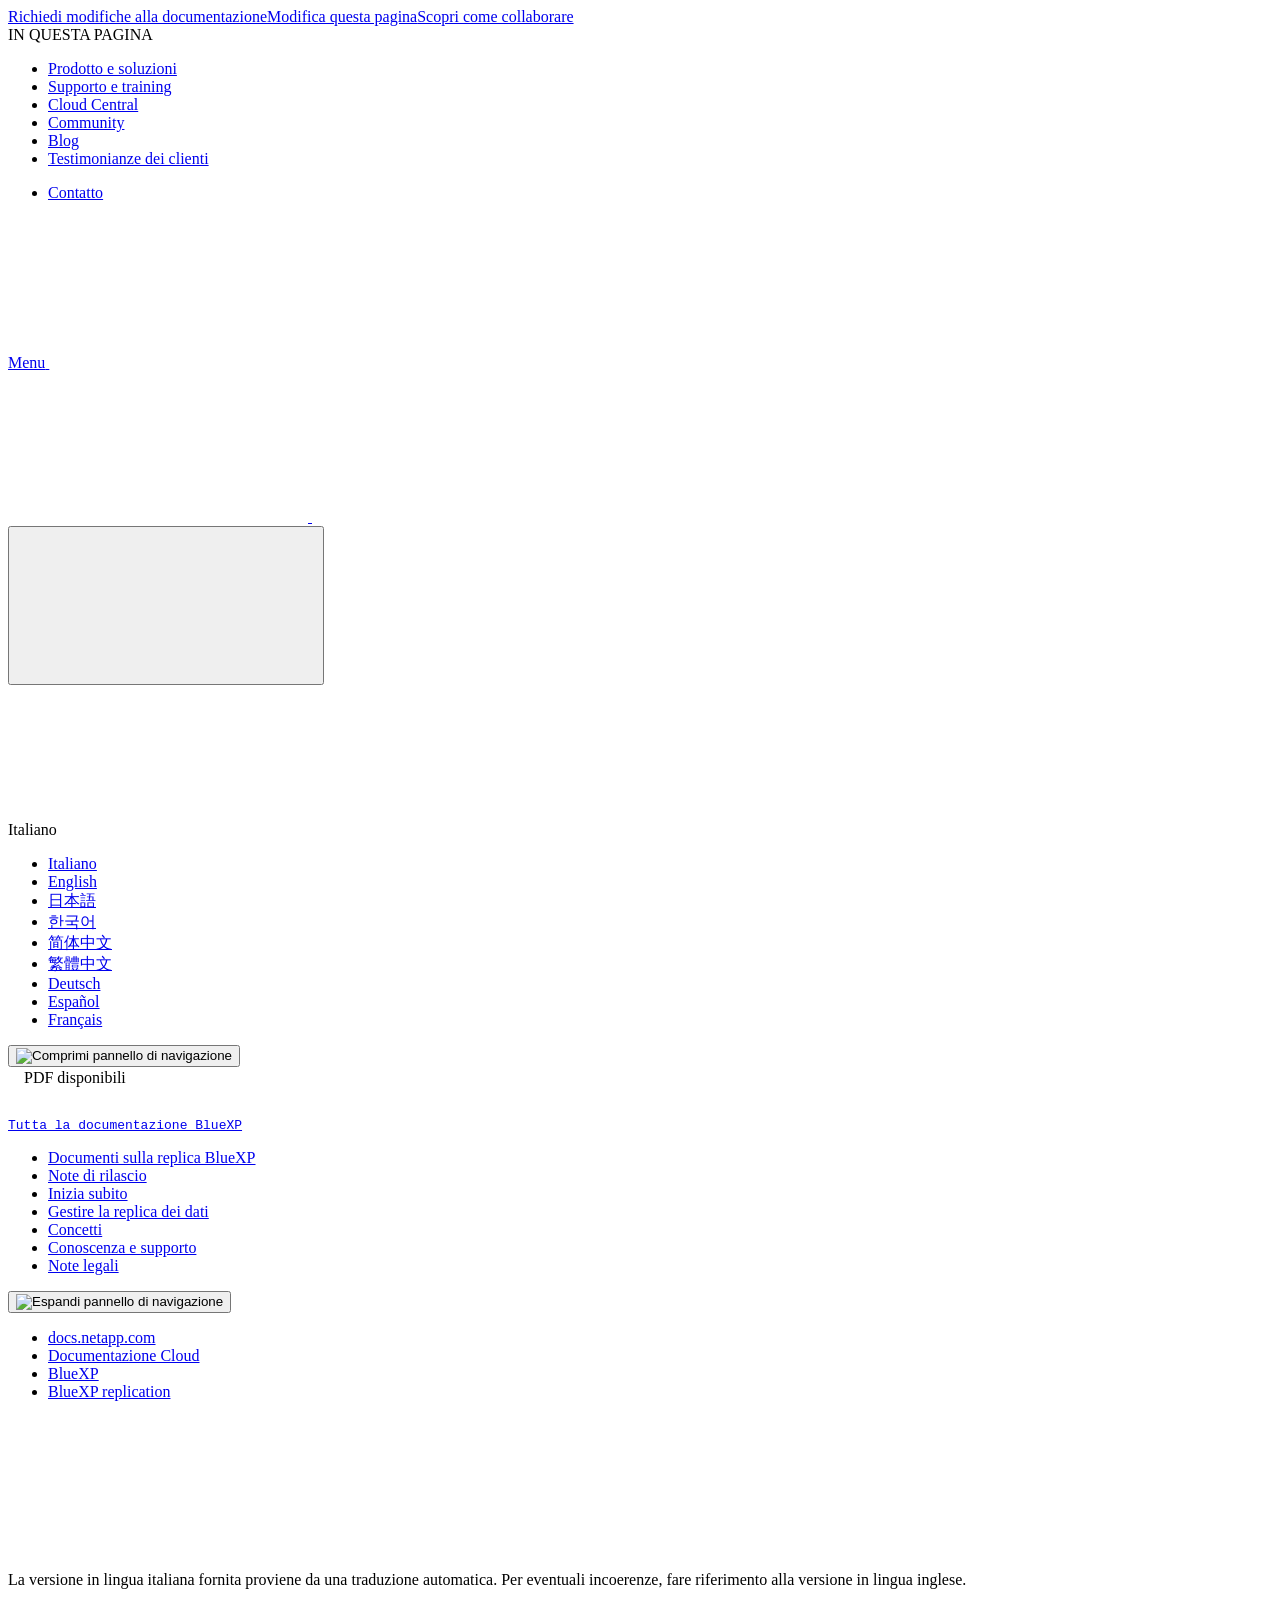
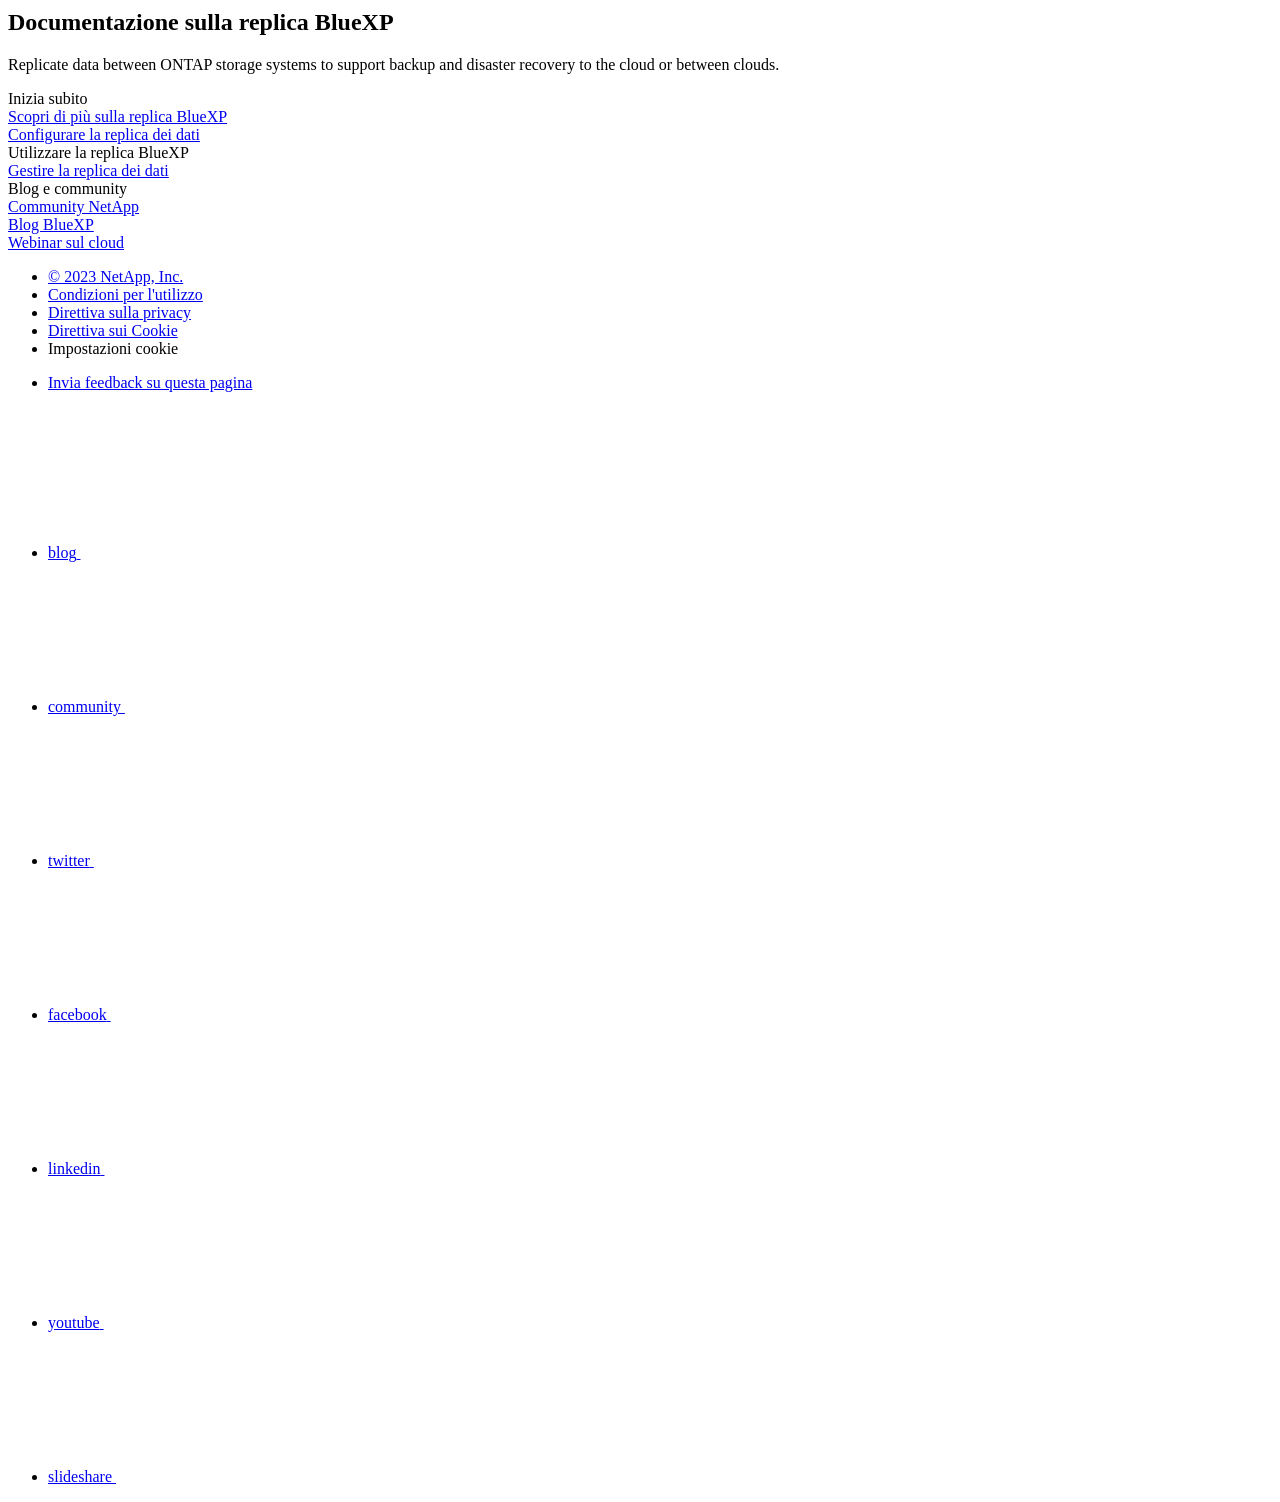
==== commit 8527e282: "Built from fbd96de NetAppDocs/netappdocs-build@802047a395ba6a0495923334f722cfab965fb111" ====
--- a/index.html
+++ b/index.html
@@ -1,16 +1,16 @@
 <!DOCTYPE html>
 <html lang="it">
   <head class="at-element-marker">
-  <title>Documentazione di replica | NetApp Documentation</title>
+  <title>Documentazione sulla replica BlueXP | NetApp Documentation</title>
   <meta charset="utf-8">
   <meta http-equiv="x-ua-compatible" content="ie=edge,chrome=1">
   <meta http-equiv="language" content="en">
   <meta name="viewport" content="width=device-width, initial-scale=1">
-  <meta property="og:title" content="Documentazione di replica | NetApp Documentation" />
+  <meta property="og:title" content="Documentazione sulla replica BlueXP | NetApp Documentation" />
 	<meta property="og:type" content="website" />
-	<meta property="og:url" content="https://docs.netapp.com/it-it/cloud-manager-replication/index.html" />
+	<meta property="og:url" content="https://docs.netapp.com/it-it/bluexp-replication/index.html" />
 	<meta property="og:description" content="Replica dei dati tra sistemi storage ONTAP per supportare backup e disaster recovery nel cloud o tra cloud." />
-  <meta property="og:image" content="https://docs.netapp.com/it-it/cloud-manager-replication/images/logo-tophat-social.png" />
+  <meta property="og:image" content="https://docs.netapp.com/it-it/bluexp-replication/images/logo-tophat-social.png" />
   <meta property="og:image:alt" content="NetApp Logo" />
   <meta name="format-detection" content="telephone=no">
   <meta http-equiv="Content-Type" content="text/html; charset=utf-8">
@@ -18,32 +18,32 @@
   <meta http-equiv="nss-type" content="Product Documentation"/>
   <meta http-equiv="nss-subtype" content="User Guide"/><meta name="description" content="Replica dei dati tra sistemi storage ONTAP per supportare backup e disaster recovery nel cloud o tra cloud.">
   <meta name="keywords" content=" "><!-- Icons -->
-  <link rel="icon" href="/it-it/cloud-manager-replication/images/favicon.ico" type="image/x-icon">
-
-  <!-- RSS Feed --><link rel="alternate" type="application/rss+xml" title="NetApp Documentation" href="/it-it/cloud-manager-replication/feed.xml"><!-- CSS Definitions: NetApp CSS should be defined after generic css -->
+  <link rel="icon" href="/it-it/bluexp-replication/images/favicon.ico" type="image/x-icon">
+
+  <!-- RSS Feed --><link rel="alternate" type="application/rss+xml" title="NetApp Documentation" href="/it-it/bluexp-replication/feed.xml"><!-- CSS Definitions: NetApp CSS should be defined after generic css -->
 
   <!-- Elastic Search -->
   <link rel="stylesheet" href="//cdn.jsdelivr.net/searchkit/0.10.0/theme.css">
 
   <!-- Combined CSS -->
-  <link rel="stylesheet" type="text/css" href="/it-it/cloud-manager-replication/css/netappdocs.css">
-
-  
-  <link rel="stylesheet" href="/it-it/cloud-manager-replication/css/landing-page.css" type="text/css">
-  <link rel="stylesheet" href="/it-it/cloud-manager-replication/css/tabbed-blocks.css" type="text/css">
+  <link rel="stylesheet" type="text/css" href="/it-it/bluexp-replication/css/netappdocs.css">
+
+  
+  <link rel="stylesheet" href="/it-it/bluexp-replication/css/landing-page.css" type="text/css">
+  <link rel="stylesheet" href="/it-it/bluexp-replication/css/tabbed-blocks.css" type="text/css">
   <!-- Canonical url -->
-  <link rel="canonical" href="https://docs.netapp.com/it-it/cloud-manager-replication/" />
-  <link rel="alternate" hreflang="x-default" href="https://docs.netapp.com/us-en/cloud-manager-replication/" />
-  <link rel="alternate" hreflang="it" href="https://docs.netapp.com/it-it/cloud-manager-replication/" />
-  <link rel="alternate" hreflang="en" href="https://docs.netapp.com/us-en/cloud-manager-replication/" />
-  <link rel="alternate" hreflang="ja" href="https://docs.netapp.com/ja-jp/cloud-manager-replication/" />
-  <link rel="alternate" hreflang="ko" href="https://docs.netapp.com/ko-kr/cloud-manager-replication/" />
-  <link rel="alternate" hreflang="zh-Hans" href="https://docs.netapp.com/zh-cn/cloud-manager-replication/" />
-  <link rel="alternate" hreflang="zh-Hant" href="https://docs.netapp.com/zh-tw/cloud-manager-replication/" />
-  <link rel="alternate" hreflang="de" href="https://docs.netapp.com/de-de/cloud-manager-replication/" />
-  <link rel="alternate" hreflang="es" href="https://docs.netapp.com/es-es/cloud-manager-replication/" />
-  <link rel="alternate" hreflang="fr" href="https://docs.netapp.com/fr-fr/cloud-manager-replication/" />
-  <link rel='stylesheet' href='/it-it/cloud-manager-replication/css/na-feature.css' type='text/css'><!-- Top level site integrations --><script>
+  <link rel="canonical" href="https://docs.netapp.com/it-it/bluexp-replication/" />
+  <link rel="alternate" hreflang="x-default" href="https://docs.netapp.com/us-en/bluexp-replication/" />
+  <link rel="alternate" hreflang="it" href="https://docs.netapp.com/it-it/bluexp-replication/" />
+  <link rel="alternate" hreflang="en" href="https://docs.netapp.com/us-en/bluexp-replication/" />
+  <link rel="alternate" hreflang="ja" href="https://docs.netapp.com/ja-jp/bluexp-replication/" />
+  <link rel="alternate" hreflang="ko" href="https://docs.netapp.com/ko-kr/bluexp-replication/" />
+  <link rel="alternate" hreflang="zh-Hans" href="https://docs.netapp.com/zh-cn/bluexp-replication/" />
+  <link rel="alternate" hreflang="zh-Hant" href="https://docs.netapp.com/zh-tw/bluexp-replication/" />
+  <link rel="alternate" hreflang="de" href="https://docs.netapp.com/de-de/bluexp-replication/" />
+  <link rel="alternate" hreflang="es" href="https://docs.netapp.com/es-es/bluexp-replication/" />
+  <link rel="alternate" hreflang="fr" href="https://docs.netapp.com/fr-fr/bluexp-replication/" />
+  <link rel='stylesheet' href='/it-it/bluexp-replication/css/na-feature.css' type='text/css'><!-- Top level site integrations --><script>
     function addAdobeLaunch(adobeId) {
       var head = document.getElementsByTagName('head')[0];
       var adobe = document.createElement("script");
@@ -83,24 +83,24 @@
       head.appendChild(onetrustScript);
     }addConsent("72570c5c-fe30-465f-b0e0-b77f7fb4ae34");
     addAdobeLaunch("launch-e9ff3acac59f");
-    addGoogleAnalytics("UA-81697994-3");function OptanonWrapper() { }
+    addGoogleAnalytics("G-KYN6T440WN");function OptanonWrapper() { }
   </script>
   <script src="https://cdnjs.cloudflare.com/ajax/libs/jquery/2.1.4/jquery.min.js"></script>
   <script src="https://cdnjs.cloudflare.com/ajax/libs/jquery-cookie/1.4.1/jquery.cookie.min.js"></script>
 
   <!-- Used for Product Family Page Sidebar Visibility --><!-- Used to import Promise for IE. Required for SearchKit -->
-  <script src="https://cdnjs.cloudflare.com/ajax/libs/bluebird/3.3.5/bluebird.min.js"></script><script src='/it-it/cloud-manager-replication/js/na-search.js'></script><script src='/it-it/cloud-manager-replication/js/na-pagenav.js'></script><script src='/it-it/cloud-manager-replication/js/na-utility.js'></script>
+  <script src="https://cdnjs.cloudflare.com/ajax/libs/bluebird/3.3.5/bluebird.min.js"></script><script src='/it-it/bluexp-replication/js/na-search.js'></script><script src='/it-it/bluexp-replication/js/na-pagenav.js'></script><script src='/it-it/bluexp-replication/js/na-utility.js'></script>
  <!--  
-  <link rel='stylesheet' href='/it-it/cloud-manager-replication/css/prism.css' type='text/css'>
-  <link rel='stylesheet' href='/it-it/cloud-manager-replication/css/prism-netapp.css' type='text/css'>
+  <link rel='stylesheet' href='/it-it/bluexp-replication/css/prism.css' type='text/css'>
+  <link rel='stylesheet' href='/it-it/bluexp-replication/css/prism-netapp.css' type='text/css'>
  -->
 
-  <!-- <script src='/it-it/cloud-manager-replication/js/na-utility.js'></script> -->
-  <script src='/it-it/cloud-manager-replication/js/clouddocs.js'></script>
-  <script src='/it-it/cloud-manager-replication/js/jquery.navgoco.min.js'></script>
+  <!-- <script src='/it-it/bluexp-replication/js/na-utility.js'></script> -->
+  <script src='/it-it/bluexp-replication/js/clouddocs.js'></script>
+  <script src='/it-it/bluexp-replication/js/jquery.navgoco.min.js'></script>
   <script src="https://maxcdn.bootstrapcdn.com/bootstrap/3.3.7/js/bootstrap.min.js" integrity="sha384-Tc5IQib027qvyjSMfHjOMaLkfuWVxZxUPnCJA7l2mCWNIpG9mGCD8wGNIcPD7Txa" crossorigin="anonymous"></script>
-  <!-- <script src='/it-it/cloud-manager-replication/js/toc.js'></script> -->
-  <!-- <script src='/it-it/cloud-manager-replication/js/customscripts.js'></script> --><script>
+  <!-- <script src='/it-it/bluexp-replication/js/toc.js'></script> -->
+  <!-- <script src='/it-it/bluexp-replication/js/customscripts.js'></script> --><script>
       $(document).ready(function() {
           
           var collapseOnInit = true;
@@ -138,7 +138,7 @@
 
           $(".sidebar-nav-container").on("scroll", function() {
             $.cookie("sidebarScroll", $(".sidebar-nav-container").scrollTop(), {
-              path    : "/it-it/cloud-manager-replication"  
+              path    : "/it-it/bluexp-replication"  
             });
           });
           $(function() {
@@ -161,11 +161,11 @@
           });
       });
   </script>
-  <script src='/it-it/cloud-manager-replication/js/custom-dropdown.js'></script>
-  <script src='/it-it/cloud-manager-replication/js/FileSaver.min.js'></script>
-  <script src='/it-it/cloud-manager-replication/js/jszip-utils.min.js'></script>
-  <script src='/it-it/cloud-manager-replication/js/jszip.min.js'></script>
-  <!-- <script src='/it-it/cloud-manager-replication/js/pdf-ux.js'></script> -->
+  <script src='/it-it/bluexp-replication/js/custom-dropdown.js'></script>
+  <script src='/it-it/bluexp-replication/js/FileSaver.min.js'></script>
+  <script src='/it-it/bluexp-replication/js/jszip-utils.min.js'></script>
+  <script src='/it-it/bluexp-replication/js/jszip.min.js'></script>
+  <!-- <script src='/it-it/bluexp-replication/js/pdf-ux.js'></script> -->
 </head>
 
 
@@ -177,7 +177,7 @@
   
   <!-- Start Page Toolbar -->
   
-  <div class="page-nav-toolbar"><div class="page-nav-contribute"><a target="_blank" href="https://github.com/NetAppDocs/cloud-manager-replication.it-it/issues/new?template=new-from-page.yml&page-url=https://docs.netapp.com/it-it/cloud-manager-replication/index.html&page-title=Documentazione di replica" class="page-nav-contribute-link" role="button"><img src="/it-it/cloud-manager-replication/images/discuss-sm.svg" alt="" class="github-icon" />Richiedi modifiche alla documentazione</a><a target="_blank" href="https://github.com/NetAppDocs/cloud-manager-replication/blob/main/index.adoc" class="page-nav-contribute-link" role="button"><img src="/it-it/cloud-manager-replication/images/edit-sm.svg" alt="" class="github-icon" />Modifica questa pagina</a><a target="_blank" href="https://docs.netapp.com/us-en/contribute/" class="page-nav-contribute-link"  ><img src="/it-it/cloud-manager-replication/images/article-sm.svg" alt="" class="github-icon" />Scopri come collaborare</a></div>
+  <div class="page-nav-toolbar"><div class="page-nav-contribute"><a target="_blank" href="https://github.com/NetAppDocs/bluexp-replication.it-it/issues/new?template=new-from-page.yml&page-url=https://docs.netapp.com/it-it/bluexp-replication/index.html&page-title=Documentazione sulla replica BlueXP" class="page-nav-contribute-link" role="button"><img src="/it-it/bluexp-replication/images/discuss-sm.svg" alt="" class="github-icon" />Richiedi modifiche alla documentazione</a><a target="_blank" href="https://github.com/NetAppDocs/bluexp-replication/blob/main/index.adoc" class="page-nav-contribute-link" role="button"><img src="/it-it/bluexp-replication/images/edit-sm.svg" alt="" class="github-icon" />Modifica questa pagina</a><a target="_blank" href="https://docs.netapp.com/us-en/contribute/" class="page-nav-contribute-link"  ><img src="/it-it/bluexp-replication/images/article-sm.svg" alt="" class="github-icon" />Scopri come collaborare</a></div>
     <div class="page-nav-container">
       <nav class="page-nav-fixed">
         <div class="page-nav-title">IN QUESTA PAGINA</div>
@@ -238,7 +238,7 @@
           <span class="n-property-bar__menu-toggle-text">Menu</span>
           <svg class="n-icon-bars n-property-bar__menu-toggle-icon" aria-labelledby="title">
             <title>bars</title>
-            <use xlink:href="/it-it/cloud-manager-replication/images/sprite.svg#bars"></use>
+            <use xlink:href="/it-it/bluexp-replication/images/sprite.svg#bars"></use>
           </svg>
         </a>
       </div>
@@ -247,11 +247,11 @@
           <div class="n-property-bar__logo">
             <svg class="n-icon-netapp-mark n-icon-netapp-mark n-property-bar__netapp-mark-icon" aria-labelledby="title">
               <title>netapp-mark</title>
-              <use xlink:href="/it-it/cloud-manager-replication/images/sprite.svg#netapp-mark"></use>
+              <use xlink:href="/it-it/bluexp-replication/images/sprite.svg#netapp-mark"></use>
             </svg>
             <svg class="n-icon-netapp-logo n-property-bar__logo-svg" aria-labelledby="title">
               <title>netapp-logo</title>
-              <use xlink:href="/it-it/cloud-manager-replication/images/sprite.svg#netapp-logo"></use>
+              <use xlink:href="/it-it/bluexp-replication/images/sprite.svg#netapp-logo"></use>
             </svg>
           </div>
         </a>
@@ -263,7 +263,7 @@
       <div class="search-property-bar">
         <div id="search-demo-container" class="searchbox n-property-bar__search">
           <div id="react-search" 
-          data-search-html="/it-it/cloud-manager-replication/search.html"
+          data-search-html="/it-it/bluexp-replication/search.html"
           data-type="widget" 
           data-placeholder="Esplora la documentazione"
           data-no-results-found="Nessun risultato per {query}"
@@ -277,7 +277,7 @@
           <button class="n-property-bar__search-toggle-button" type="button">
             <svg class="n-icon-search n-property-bar__search-toggle-button-icon" aria-labelledby="title">
               <title>search</title>
-              <use xmlns:xlink="http://www.w3.org/1999/xlink" xlink:href="/it-it/cloud-manager-replication/images/sprite.svg#search"></use>
+              <use xmlns:xlink="http://www.w3.org/1999/xlink" xlink:href="/it-it/bluexp-replication/images/sprite.svg#search"></use>
             </svg>
           </button>
         </div>
@@ -291,29 +291,29 @@
       <span class="lang-name">Italiano</span>
           <svg class="n-globe__icon" aria-labelledby="title">
             <title>globe</title>
-            <use xmlns:xlink="http://www.w3.org/1999/xlink" xlink:href="/it-it/cloud-manager-replication/images/sprite.svg#globe"></use>
+            <use xmlns:xlink="http://www.w3.org/1999/xlink" xlink:href="/it-it/bluexp-replication/images/sprite.svg#globe"></use>
           </svg>
         </button>
       </div>
 
       <ul class="custom-dropdown-menu"><li>
-          <a href="https://docs.netapp.com/it-it/cloud-manager-replication/index.html" target="_self"><span translate="no" class="notranslate">Italiano</span></a>
+          <a href="https://docs.netapp.com/it-it/bluexp-replication/index.html" target="_self"><span translate="no" class="notranslate">Italiano</span></a>
         </li><li>
-          <a href="https://docs.netapp.com/us-en/cloud-manager-replication/index.html" target="_self"><span translate="no" class="notranslate">English</span></a>
+          <a href="https://docs.netapp.com/us-en/bluexp-replication/index.html" target="_self"><span translate="no" class="notranslate">English</span></a>
         </li><li>
-          <a href="https://docs.netapp.com/ja-jp/cloud-manager-replication/index.html" target="_self"><span translate="no" class="notranslate">日本語</span></a>
+          <a href="https://docs.netapp.com/ja-jp/bluexp-replication/index.html" target="_self"><span translate="no" class="notranslate">日本語</span></a>
         </li><li>
-          <a href="https://docs.netapp.com/ko-kr/cloud-manager-replication/index.html" target="_self"><span translate="no" class="notranslate">한국어</span></a>
+          <a href="https://docs.netapp.com/ko-kr/bluexp-replication/index.html" target="_self"><span translate="no" class="notranslate">한국어</span></a>
         </li><li>
-          <a href="https://docs.netapp.com/zh-cn/cloud-manager-replication/index.html" target="_self"><span translate="no" class="notranslate">简体中文</span></a>
+          <a href="https://docs.netapp.com/zh-cn/bluexp-replication/index.html" target="_self"><span translate="no" class="notranslate">简体中文</span></a>
         </li><li>
-          <a href="https://docs.netapp.com/zh-tw/cloud-manager-replication/index.html" target="_self"><span translate="no" class="notranslate">繁體中文</span></a>
+          <a href="https://docs.netapp.com/zh-tw/bluexp-replication/index.html" target="_self"><span translate="no" class="notranslate">繁體中文</span></a>
         </li><li>
-          <a href="https://docs.netapp.com/de-de/cloud-manager-replication/index.html" target="_self"><span translate="no" class="notranslate">Deutsch</span></a>
+          <a href="https://docs.netapp.com/de-de/bluexp-replication/index.html" target="_self"><span translate="no" class="notranslate">Deutsch</span></a>
         </li><li>
-          <a href="https://docs.netapp.com/es-es/cloud-manager-replication/index.html" target="_self"><span translate="no" class="notranslate">Español</span></a>
+          <a href="https://docs.netapp.com/es-es/bluexp-replication/index.html" target="_self"><span translate="no" class="notranslate">Español</span></a>
         </li><li>
-          <a href="https://docs.netapp.com/fr-fr/cloud-manager-replication/index.html" target="_self"><span translate="no" class="notranslate">Français</span></a>
+          <a href="https://docs.netapp.com/fr-fr/bluexp-replication/index.html" target="_self"><span translate="no" class="notranslate">Français</span></a>
         </li></ul>
     </div>
     <!-- End Language Selector -->
@@ -330,10 +330,10 @@
   <!-- Sidebar Column -->
   
   <div class="col-md-3" id="sidebar-height">
-      <button id="btn-sidebar-collapse" onclick="hideSidebar()"><img src="/it-it/cloud-manager-replication/images/collapse.png" alt="Comprimi pannello di navigazione"></button>
+      <button id="btn-sidebar-collapse" onclick="hideSidebar()"><img src="/it-it/bluexp-replication/images/collapse.png" alt="Comprimi pannello di navigazione"></button>
       <div class="n-pdf-header">
   <a id="toggleButtonPdf" class="n-pdf-button" type="button">
-    <img src="/it-it/cloud-manager-replication/images/pdf.png" alt="" width="16" height="16"/>PDF disponibili<span>
+    <img src="/it-it/bluexp-replication/images/pdf.png" alt="" width="16" height="16"/>PDF disponibili<span>
     </span>
   </a>
 </div>
@@ -342,8 +342,8 @@
         
         
         
-        <a target="_blank" href="/it-it/cloud-manager-replication/pdfs/fullsite-sidebar/Documentazione_di_replica.pdf" >
-          <img src="/it-it/cloud-manager-replication/images/pdf.png" alt="" width="16" height="16"/>PDF del sito di questa documentazione</a>
+        <a target="_blank" href="/it-it/bluexp-replication/pdfs/fullsite-sidebar/Documentazione_sulla_replica_BlueXP.pdf" >
+          <img src="/it-it/bluexp-replication/images/pdf.png" alt="" width="16" height="16"/>PDF del sito di questa documentazione</a>
     <ul class="subfolders" id="pdf-remove" style="display:none;"><li class="active"></li></ul>
   
 
@@ -359,10 +359,10 @@
           
           <a target="_blank" 
             
-              href="/it-it/cloud-manager-replication/pdfs/sidebar/Inizia_subito.pdf" 
+              href="/it-it/bluexp-replication/pdfs/sidebar/Inizia_subito.pdf" 
             
           >
-            <img src="/it-it/cloud-manager-replication/images/pdf.png" alt="" width="16" height="16"/>
+            <img src="/it-it/bluexp-replication/images/pdf.png" alt="" width="16" height="16"/>
             Inizia subito
           </a>
           
@@ -388,10 +388,10 @@
           
           <a target="_blank" 
             
-              href="/it-it/cloud-manager-replication/pdfs/sidebar/Concetti.pdf" 
+              href="/it-it/bluexp-replication/pdfs/sidebar/Concetti.pdf" 
             
           >
-            <img src="/it-it/cloud-manager-replication/images/pdf.png" alt="" width="16" height="16"/>
+            <img src="/it-it/bluexp-replication/images/pdf.png" alt="" width="16" height="16"/>
             Concetti
           </a>
           
@@ -415,10 +415,10 @@
           
           <a target="_blank" 
             
-              href="/it-it/cloud-manager-replication/pdfs/sidebar/Conoscenza_e_supporto.pdf" 
+              href="/it-it/bluexp-replication/pdfs/sidebar/Conoscenza_e_supporto.pdf" 
             
           >
-            <img src="/it-it/cloud-manager-replication/images/pdf.png" alt="" width="16" height="16"/>
+            <img src="/it-it/bluexp-replication/images/pdf.png" alt="" width="16" height="16"/>
             Conoscenza e supporto
           </a>
           
@@ -437,7 +437,7 @@
 </li></ul>
   <div class="zip-pdf-link-container" style="display: none;">   
     <a href="#" id="zipPdf">
-      <img src="/it-it/cloud-manager-replication/images/pdf-zip.png" alt="" width="16" height="16"/>
+      <img src="/it-it/bluexp-replication/images/pdf-zip.png" alt="" width="16" height="16"/>
       <pre>Raccolta di documenti PDF separati<span class="zip-size"></span></pre>
     </a><div id="zip-link-popup" class="hide">
     <div class="inner-modal">
@@ -471,21 +471,21 @@
     $(".n-pdf-body-container .zip-pdf-link-container").toggle('display');
   });
 </script><div class="prod-nav" id="product-nav">
-  <a target="_self" class="prod-fam-nav" href="https://docs.netapp.com/it-it/cloud-manager-family/"><img src="/it-it/cloud-manager-replication/images/left_arrow.png" alt=""><pre>Tutta la documentazione BlueXP</pre></a>
+  <a target="_self" class="prod-fam-nav" href="https://docs.netapp.com/it-it/bluexp-family/"><img src="/it-it/bluexp-replication/images/left_arrow.png" alt=""><pre>Tutta la documentazione BlueXP</pre></a>
 </div><div class="sidebar-nav-container" id="mysidebardiv">
   <ul id="mysidebar" class="nav"><li 
       data-pdf-exists="true" 
-      data-pdf-filename="Documenti di replica"
+      data-pdf-filename="Documenti sulla replica BlueXP"
       data-li-level="1#" 
       class="  active "
-    ><a class="na-navbar-padding" href="/it-it/cloud-manager-replication/index.html">
-        Documenti di replica
+    ><a class="na-navbar-padding" href="/it-it/bluexp-replication/index.html">
+        Documenti sulla replica BlueXP
       </a></li><li 
       data-pdf-exists="true" 
       data-pdf-filename="Note di rilascio"
       data-li-level="1#" 
       class=" "
-    ><a class="na-navbar-padding" href="/it-it/cloud-manager-replication/whats-new.html">
+    ><a class="na-navbar-padding" href="/it-it/bluexp-replication/whats-new.html">
         Note di rilascio
       </a></li><li 
       data-pdf-exists="true" 
@@ -498,24 +498,24 @@
       <ul style="display: none;">
         <li 
       data-pdf-exists="true" 
-      data-pdf-filename="Scopri di più sul servizio di replica"
+      data-pdf-filename="Scopri di più sulla replica BlueXP"
       data-li-level="2#" 
       class=" "
-    ><a class="na-navbar-padding" href="/it-it/cloud-manager-replication/concept-replication.html">
-        Scopri di più sul servizio di replica
+    ><a class="na-navbar-padding" href="/it-it/bluexp-replication/concept-replication.html">
+        Scopri di più sulla replica BlueXP
       </a></li><li 
       data-pdf-exists="true" 
       data-pdf-filename="Configurare la replica dei dati"
       data-li-level="2#" 
       class=" "
-    ><a class="na-navbar-padding" href="/it-it/cloud-manager-replication/task-replicating-data.html">
+    ><a class="na-navbar-padding" href="/it-it/bluexp-replication/task-replicating-data.html">
         Configurare la replica dei dati
       </a></li></ul></li><li 
       data-pdf-exists="true" 
       data-pdf-filename="Gestire la replica dei dati"
       data-li-level="1#" 
       class=" "
-    ><a class="na-navbar-padding" href="/it-it/cloud-manager-replication/task-managing-replication.html">
+    ><a class="na-navbar-padding" href="/it-it/bluexp-replication/task-managing-replication.html">
         Gestire la replica dei dati
       </a></li><li 
       data-pdf-exists="true" 
@@ -531,14 +531,14 @@
       data-pdf-filename="Policy di replica"
       data-li-level="2#" 
       class=" "
-    ><a class="na-navbar-padding" href="/it-it/cloud-manager-replication/concept-replication-policies.html">
+    ><a class="na-navbar-padding" href="/it-it/bluexp-replication/concept-replication-policies.html">
         Policy di replica
       </a></li><li 
       data-pdf-exists="true" 
       data-pdf-filename="Policy di backup"
       data-li-level="2#" 
       class=" "
-    ><a class="na-navbar-padding" href="/it-it/cloud-manager-replication/concept-backup-policies.html">
+    ><a class="na-navbar-padding" href="/it-it/bluexp-replication/concept-backup-policies.html">
         Policy di backup
       </a></li></ul></li><li 
       data-pdf-exists="true" 
@@ -554,21 +554,21 @@
       data-pdf-filename="Registrati per ricevere assistenza"
       data-li-level="2#" 
       class=" "
-    ><a class="na-navbar-padding" href="/it-it/cloud-manager-replication/task-support-registration.html">
+    ><a class="na-navbar-padding" href="/it-it/bluexp-replication/task-support-registration.html">
         Registrati per ricevere assistenza
       </a></li><li 
       data-pdf-exists="true" 
       data-pdf-filename="Richiedi assistenza"
       data-li-level="2#" 
       class=" "
-    ><a class="na-navbar-padding" href="/it-it/cloud-manager-replication/task-get-help.html">
+    ><a class="na-navbar-padding" href="/it-it/bluexp-replication/task-get-help.html">
         Richiedi assistenza
       </a></li></ul></li><li 
       data-pdf-exists="true" 
       data-pdf-filename="Note legali"
       data-li-level="1#" 
       class=" "
-    ><a class="na-navbar-padding" href="/it-it/cloud-manager-replication/legal-notices.html">
+    ><a class="na-navbar-padding" href="/it-it/bluexp-replication/legal-notices.html">
         Note legali
       </a></li></ul>
 </div>
@@ -590,7 +590,7 @@
   <div class="ie-content-pane n-doc__component-detail-content n-doc__component-detail-content--show-code">
     <!-- Begin of page container --><article class="page-content" id="main">
       <div class="ie-utility">
-  <button id="btn-sidebar-expand" onclick="showSidebar()"><img src="/it-it/cloud-manager-replication/images/expand.png" alt="Espandi pannello di navigazione"></button>
+  <button id="btn-sidebar-expand" onclick="showSidebar()"><img src="/it-it/bluexp-replication/images/expand.png" alt="Espandi pannello di navigazione"></button>
   <div class="ie-menu">
     <div class="n-breadcrumb">
       <ul class="n-breadcrumb__list">
@@ -605,12 +605,12 @@
 
         
         <li class="n-breadcrumb__list-item">
-          <a href="https://docs.netapp.com/it-it/cloud-manager-family/">BlueXP</a>
+          <a href="https://docs.netapp.com/it-it/bluexp-family/">BlueXP</a>
         </li>
         
 
         <li class="n-breadcrumb__list-item">
-          <a href="/it-it/cloud-manager-replication/">Replication</a>
+          <a href="/it-it/bluexp-replication/">BlueXP&nbsp;replication</a>
         </li>
 
       </ul>
@@ -622,22 +622,22 @@
       <div class="n-band n-band--docs n-band--belted">
   <div class="n-container" style="margin: 0 auto; padding: 0;">
     <div class="n-row">
-      <div class="n-col-sm-12"><div class="ie-nmt-disclaimer">
+      <div class="n-col-sm-12"><div class="ie-info-disclaimer">
           <span>
-            <div class="ie-nmt-disclaimer-container">
-              <div class="ie-nmt-disclaimer-icon">
+            <div class="ie-info-disclaimer-container">
+              <div class="ie-info-disclaimer-icon">
                 <svg class="luci-icon" aria-hidden="true">
-                  <use xlink:href="/it-it/cloud-manager-replication/images/sprite.svg#circle-info">
+                  <use xlink:href="/it-it/bluexp-replication/images/sprite.svg#circle-info">
                 </svg>
               </div>
-              <div class="ie-nmt-disclaimer-content">
+              <div class="ie-info-disclaimer-content">
                 <span> La versione in lingua italiana fornita proviene da una traduzione automatica. Per eventuali incoerenze, fare riferimento alla versione in lingua inglese. </span>
               </div>
               <div style="clear:both;"></div>
             </div>
           </span>
         </div><div class="n-doc__component-detail-heading-wrap">
-          <h1 class="n-doc__component-detail-heading">Documentazione di replica</h1>
+          <h1 class="n-doc__component-detail-heading">Documentazione sulla replica BlueXP</h1>
         </div>
         <section class="n-band__section">
   <p>Replicate data between ONTAP storage systems to support backup and disaster recovery to the cloud or between clouds.</p>
@@ -657,7 +657,7 @@
                 <div class="ie-feature-block__section">
                   
                   
-                  <a class="ie-feature-block__link" target="_self" href="concept-replication.html">Scopri di più sul servizio di replica</a>
+                  <a class="ie-feature-block__link" target="_self" href="concept-replication.html">Scopri di più sulla replica BlueXP</a>
                 </div>
               
             
@@ -678,7 +678,7 @@
           <div class="n-feature-block__content">
             <div class="ie-feature-block__header">
               <div class="ie-feature-block__text">
-                Utilizzare il servizio di replica
+                Utilizzare la replica BlueXP
               </div>
             </div>
             
@@ -791,7 +791,7 @@
                 <svg class="n-icon-blog n-footer__social-link-icon" aria-labelledby="title">
                   <title>blog@</title>
                   <use xmlns:xlink="http://www.w3.org/1999/xlink"
-                    xlink:href="/it-it/cloud-manager-replication/images/sprite.svg#blog"></use>
+                    xlink:href="/it-it/bluexp-replication/images/sprite.svg#blog"></use>
                 </svg>
               </a>
             </li>
@@ -802,7 +802,7 @@
                 <svg class="n-icon-community n-footer__social-link-icon" aria-labelledby="title">
                   <title>community@</title>
                   <use xmlns:xlink="http://www.w3.org/1999/xlink"
-                    xlink:href="/it-it/cloud-manager-replication/images/sprite.svg#comments"></use>
+                    xlink:href="/it-it/bluexp-replication/images/sprite.svg#comments"></use>
                 </svg>
               </a>
             </li>
@@ -813,7 +813,7 @@
                 <svg class="n-icon-twitter n-footer__social-link-icon" aria-labelledby="title">
                   <title>twitter@</title>
                   <use xmlns:xlink="http://www.w3.org/1999/xlink"
-                    xlink:href="/it-it/cloud-manager-replication/images/sprite.svg#twitter"></use>
+                    xlink:href="/it-it/bluexp-replication/images/sprite.svg#twitter"></use>
                 </svg>
               </a>
             </li>
@@ -824,7 +824,7 @@
                 <svg class="n-icon-facebook n-footer__social-link-icon" aria-labelledby="title">
                   <title>facebook@</title>
                   <use xmlns:xlink="http://www.w3.org/1999/xlink"
-                    xlink:href="/it-it/cloud-manager-replication/images/sprite.svg#facebook"></use>
+                    xlink:href="/it-it/bluexp-replication/images/sprite.svg#facebook"></use>
                 </svg>
               </a>
             </li>
@@ -835,7 +835,7 @@
                 <svg class="n-icon-linkedin n-footer__social-link-icon" aria-labelledby="title">
                   <title>linkedin@</title>
                   <use xmlns:xlink="http://www.w3.org/1999/xlink"
-                    xlink:href="/it-it/cloud-manager-replication/images/sprite.svg#linkedin"></use>
+                    xlink:href="/it-it/bluexp-replication/images/sprite.svg#linkedin"></use>
                 </svg>
               </a>
             </li>
@@ -846,7 +846,7 @@
                 <svg class="n-icon-youtube n-footer__social-link-icon" aria-labelledby="title">
                   <title>youtube@</title>
                   <use xmlns:xlink="http://www.w3.org/1999/xlink"
-                    xlink:href="/it-it/cloud-manager-replication/images/sprite.svg#youtube"></use>
+                    xlink:href="/it-it/bluexp-replication/images/sprite.svg#youtube"></use>
                 </svg>
               </a>
             </li>
@@ -857,7 +857,7 @@
                 <svg class="n-icon-slideshare n-footer__social-link-icon" aria-labelledby="title">
                   <title>slideshare@</title>
                   <use xmlns:xlink="http://www.w3.org/1999/xlink"
-                    xlink:href="/it-it/cloud-manager-replication/images/sprite.svg#slideshare"></use>
+                    xlink:href="/it-it/bluexp-replication/images/sprite.svg#slideshare"></use>
                 </svg>
               </a>
             </li>
@@ -869,11 +869,11 @@
 </footer>
 
       </div><!-- Elasticsearch JS -->
-      <script type="text/javascript" src='/it-it/cloud-manager-replication/js/bundle.js'></script>
+      <script type="text/javascript" src='/it-it/bluexp-replication/js/bundle.js'></script>
 
       <!-- Syntax Highlighting -->
-      <script type="text/javascript" src='/it-it/cloud-manager-replication/js/prism.js'></script>
-      <script type="text/javascript" src='/it-it/cloud-manager-replication/js/prism-curl.js'></script>
+      <script type="text/javascript" src='/it-it/bluexp-replication/js/prism.js'></script>
+      <script type="text/javascript" src='/it-it/bluexp-replication/js/prism-curl.js'></script>
     </div>
     <script>
       document.body.offsetWidth=1903;
@@ -881,6 +881,6 @@
       cookieLaw.euCountry = "US";
       cookieLaw.invoke = function(){return false;}
     </script>
-    <script src='/it-it/cloud-manager-replication/js/tabbed-blocks.js'></script>
-    <script src='/it-it/cloud-manager-replication/js/sidebar.js'></script>
+    <script src='/it-it/bluexp-replication/js/tabbed-blocks.js'></script>
+    <script src='/it-it/bluexp-replication/js/sidebar.js'></script>
   </body></html>
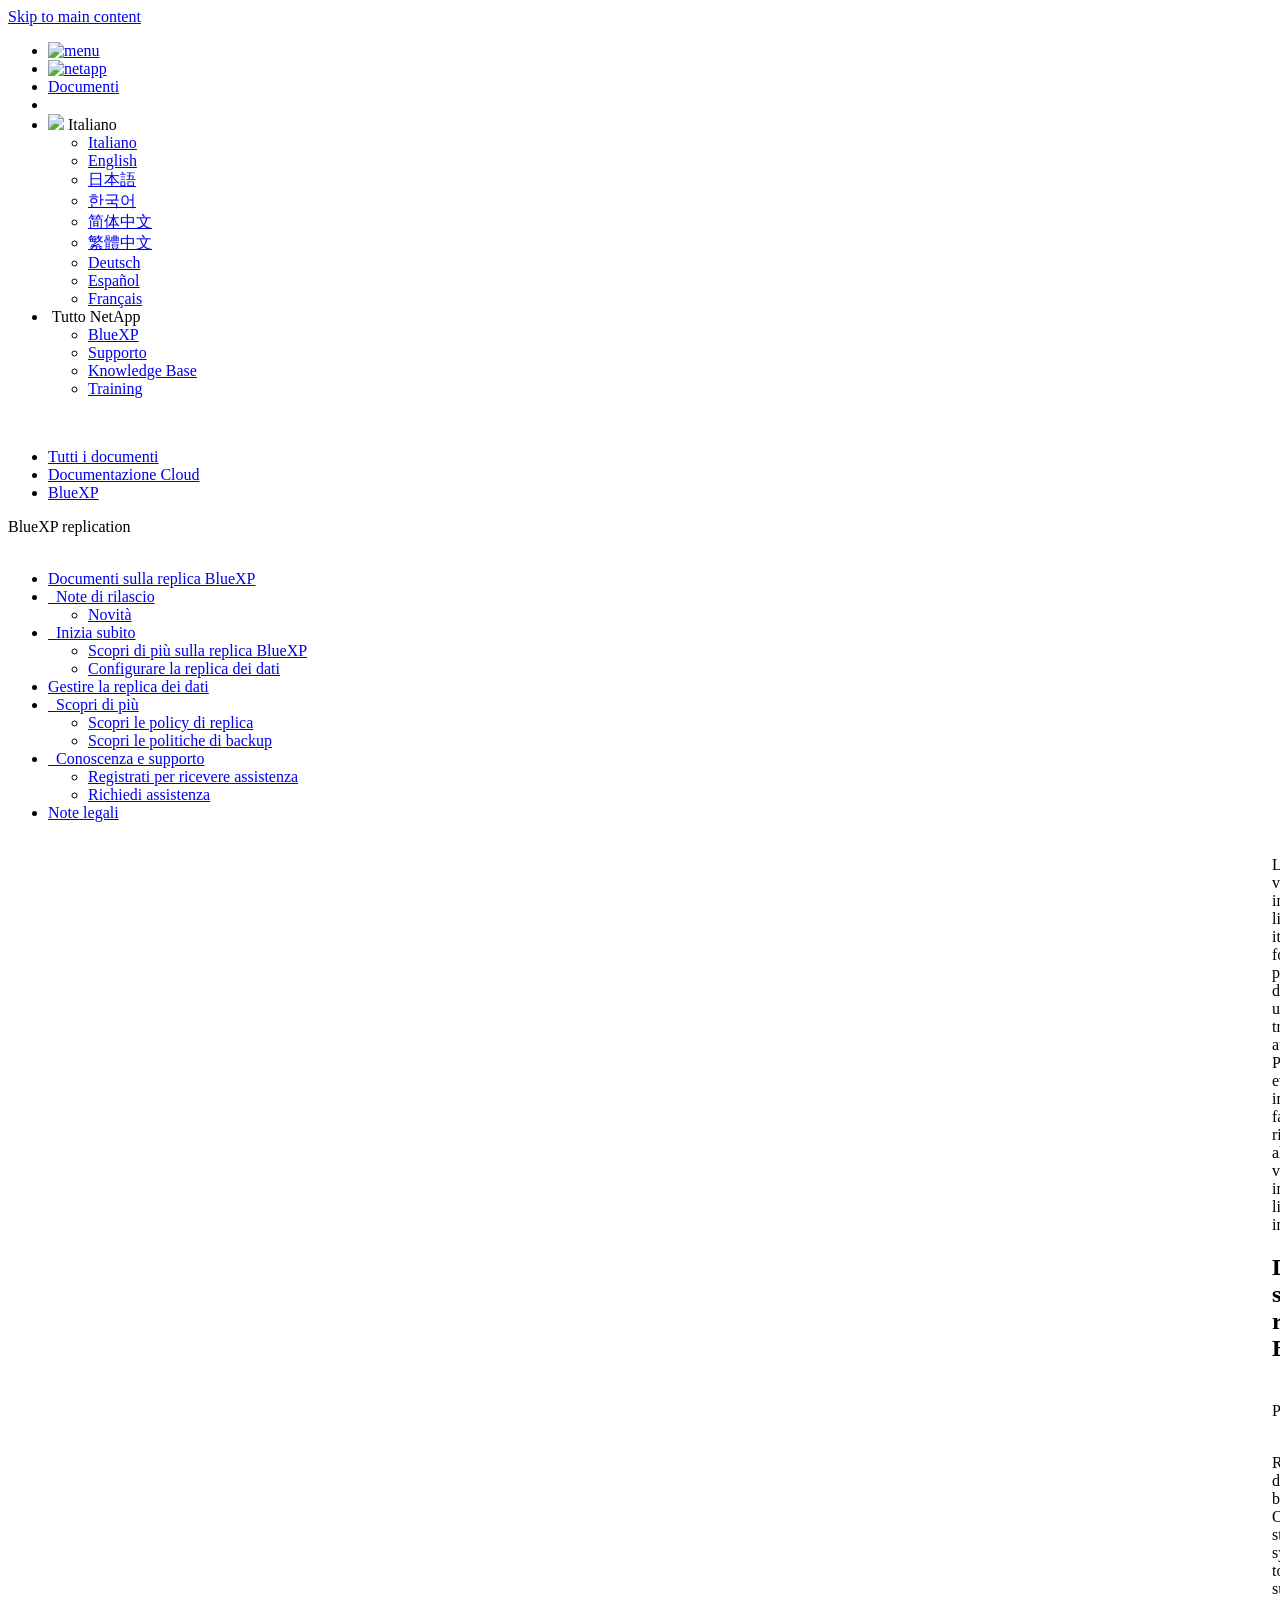
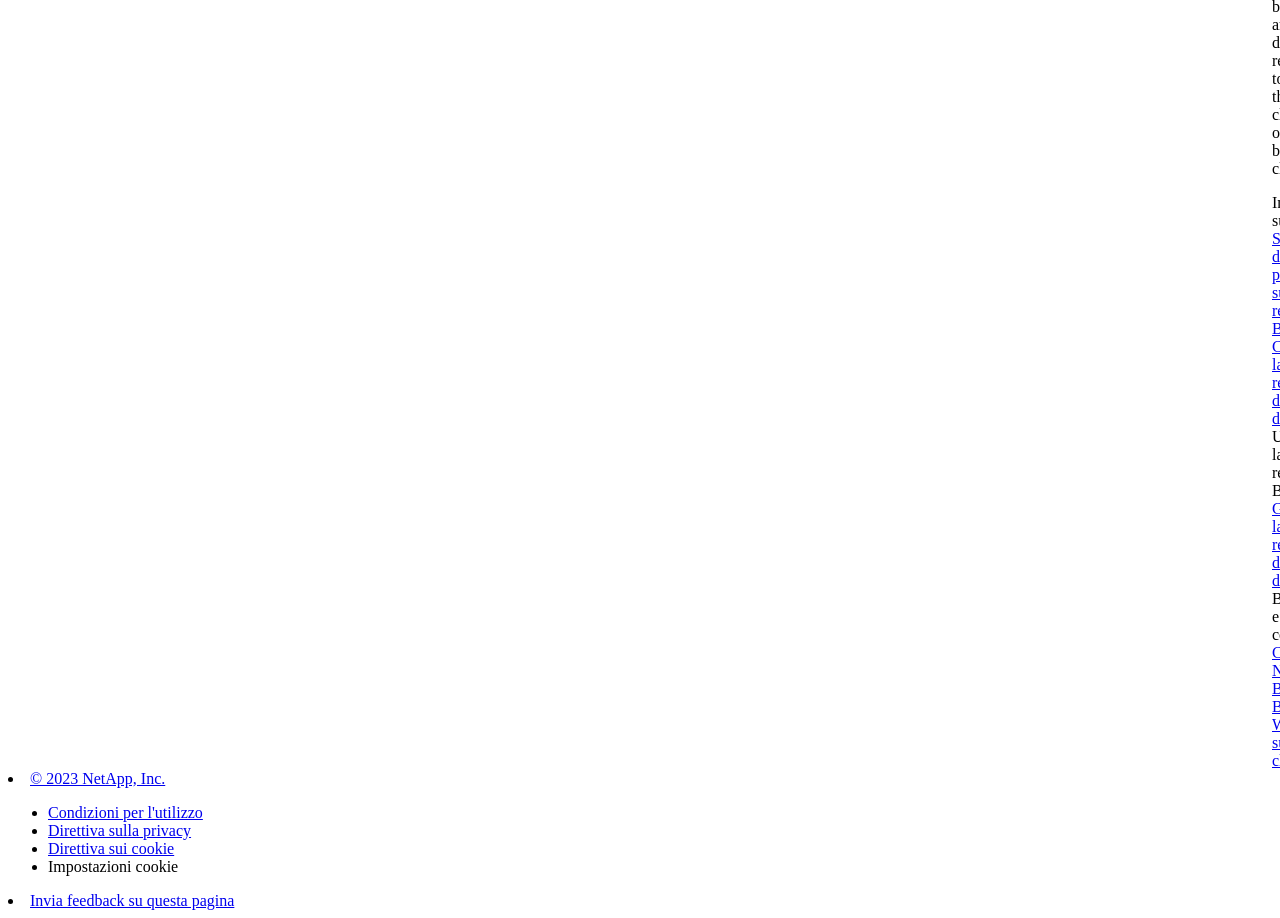
==== commit 823beddf: "Built from 51185d5 NetAppDocs/netappdocs-build@1e50ed9cb9507fe72209873ba15ecec8062272a0" ====
--- a/index.html
+++ b/index.html
@@ -22,15 +22,13 @@
 
   <!-- RSS Feed --><link rel="alternate" type="application/rss+xml" title="NetApp Documentation" href="/it-it/bluexp-replication/feed.xml"><!-- CSS Definitions: NetApp CSS should be defined after generic css -->
 
-  <!-- Elastic Search -->
-  <link rel="stylesheet" href="//cdn.jsdelivr.net/searchkit/0.10.0/theme.css">
 
   <!-- Combined CSS -->
-  <link rel="stylesheet" type="text/css" href="/it-it/bluexp-replication/css/netappdocs.css">
-
-  
-  <link rel="stylesheet" href="/it-it/bluexp-replication/css/landing-page.css" type="text/css">
-  <link rel="stylesheet" href="/it-it/bluexp-replication/css/tabbed-blocks.css" type="text/css">
+  <link rel="stylesheet" type="text/css" href="/it-it/bluexp-replication/css/ie-netappdocs.css">
+
+  
+  <link rel="stylesheet" href="/it-it/bluexp-replication/css/ie-landing-page.css" type="text/css">
+  <link rel="stylesheet" href="/it-it/bluexp-replication/css/ie-tabbed-blocks.css" type="text/css">
   <!-- Canonical url -->
   <link rel="canonical" href="https://docs.netapp.com/it-it/bluexp-replication/" />
   <link rel="alternate" hreflang="x-default" href="https://docs.netapp.com/us-en/bluexp-replication/" />
@@ -43,114 +41,49 @@
   <link rel="alternate" hreflang="de" href="https://docs.netapp.com/de-de/bluexp-replication/" />
   <link rel="alternate" hreflang="es" href="https://docs.netapp.com/es-es/bluexp-replication/" />
   <link rel="alternate" hreflang="fr" href="https://docs.netapp.com/fr-fr/bluexp-replication/" />
-  <link rel='stylesheet' href='/it-it/bluexp-replication/css/na-feature.css' type='text/css'><!-- Top level site integrations --><script>
-    function addAdobeLaunch(adobeId) {
-      var head = document.getElementsByTagName('head')[0];
-      var adobe = document.createElement("script");
-      adobe.type = "text/plain";
-      adobe.className = "optanon-category-C0002";
-      adobe.src = "//assets.adobedtm.com/60287eadf1ee/c284da483c83/"+adobeId+".min.js";
-      head.appendChild(adobe);
-    }
-
-    function addGoogleAnalytics(gtagId) {
-      var google = document.createElement("script");
-      google.type = "text/plain";
-      google.className = "optanon-category-C0002";
-      google.src = "https://www.googletagmanager.com/gtag/js?id="+gtagId;
-      var head = document.getElementsByTagName('head')[0];
-      head.appendChild(google);
-
-      window.dataLayer = window.dataLayer || [];
-      function gtag(){dataLayer.push(arguments);}
-      gtag('js', new Date());
-      gtag('config', gtagId);
-    }
-
-    function addConsent(consentId) {
-      var head = document.getElementsByTagName('head')[0];
-      var onetrustConsent = document.createElement("script");
-      onetrustConsent.type = "text/javascript";
-      onetrustConsent.src = "https://cdn.cookielaw.org/consent/"+consentId+"/OtAutoBlock.js";
-      head.appendChild(onetrustConsent);
-
-      var onetrustScript = document.createElement("script");
-      onetrustScript.type = "text/javascript";
-      onetrustScript.src = "https://cdn.cookielaw.org/scripttemplates/otSDKStub.js";
-      onetrustScript.charset = "UTF-8";
-      onetrustScript.dataset.documentLanguage = "true";
-      onetrustScript.dataset.domainScript = consentId;
-      head.appendChild(onetrustScript);
-    }addConsent("72570c5c-fe30-465f-b0e0-b77f7fb4ae34");
-    addAdobeLaunch("launch-e9ff3acac59f");
-    addGoogleAnalytics("G-KYN6T440WN");function OptanonWrapper() { }
+  <!-- Top level site integrations -->
+<script type="text/javascript" src="https://cdn.cookielaw.org/consent/72570c5c-fe30-465f-b0e0-b77f7fb4ae34/OtAutoBlock.js"></script>
+    <script type="text/javascript" src="https://cdn.cookielaw.org/scripttemplates/otSDKStub.js" charset="UTF-8" data-document-language="true" data-domain-script="72570c5c-fe30-465f-b0e0-b77f7fb4ae34"></script>
+    <script type="text/javascript">function OptanonWrapper() { }</script>
+    <script type="text/plain" class="optanon-category-C0002" src="https://assets.adobedtm.com/60287eadf1ee/c284da483c83/launch-e9ff3acac59f.min.js"></script>
+    <script class="optanon-category-C0001">(function(w,d,s,l,i){w[l]=w[l]||[];w[l].push({'gtm.start':
+        new Date().getTime(),event:'gtm.js'});var f=d.getElementsByTagName(s)[0],
+        j=d.createElement(s),dl=l!='dataLayer'?'&l='+l:'';j.setAttributeNode(d.createAttribute('data-ot-ignore'));j.setAttribute('class','optanon-category-C0001');j.async=true;
+        j.src='https://www.googletagmanager.com/gtm.js?id='+i+dl+'';f.parentNode.insertBefore(j,f);
+        })(window,document,'script','dataLayer','GTM-MD73T9M');</script>
+
+  <script src="https://cdnjs.cloudflare.com/ajax/libs/jquery/2.1.4/jquery.min.js"></script>
+  
+  <script>
+    $(document).ready(function() {
+      const MASTHEAD_OFFSET = 65;
+      const SECTIONS = $("main h2, main h3");
+      // PAGE NAV - Init
+      if (SECTIONS.length == 0) {
+        // remove if there is no elements
+        /*
+        $("#ie-right-navbar").remove();
+        $("#ie-right-navbar-collapse").remove();
+        */
+      } else {
+        $(".page-nav-title").css('display', 'block');
+        for (var i = 0; i < SECTIONS.length; i++) {
+          var sectionId = $(SECTIONS[i]).attr('id');
+          var sectionName = $(SECTIONS[i]).text();
+          var subClass = $(SECTIONS[i]).is("h3") ? ' page-nav__sublink' : '';
+          $("#page-menu").append('<li class="page-nav-item"><a href="#' + sectionId + '" class="page-nav__link' + subClass + '">' + sectionName + '</a></li>');
+        }
+        $(".page-nav__link").first().addClass('page-nav__link--active');
+      }
+    });
   </script>
-  <script src="https://cdnjs.cloudflare.com/ajax/libs/jquery/2.1.4/jquery.min.js"></script>
+  
   <script src="https://cdnjs.cloudflare.com/ajax/libs/jquery-cookie/1.4.1/jquery.cookie.min.js"></script>
 
   <!-- Used for Product Family Page Sidebar Visibility --><!-- Used to import Promise for IE. Required for SearchKit -->
-  <script src="https://cdnjs.cloudflare.com/ajax/libs/bluebird/3.3.5/bluebird.min.js"></script><script src='/it-it/bluexp-replication/js/na-search.js'></script><script src='/it-it/bluexp-replication/js/na-pagenav.js'></script><script src='/it-it/bluexp-replication/js/na-utility.js'></script>
- <!--  
-  <link rel='stylesheet' href='/it-it/bluexp-replication/css/prism.css' type='text/css'>
-  <link rel='stylesheet' href='/it-it/bluexp-replication/css/prism-netapp.css' type='text/css'>
- -->
-
-  <!-- <script src='/it-it/bluexp-replication/js/na-utility.js'></script> -->
-  <script src='/it-it/bluexp-replication/js/clouddocs.js'></script>
-  <script src='/it-it/bluexp-replication/js/jquery.navgoco.min.js'></script>
-  <script src="https://maxcdn.bootstrapcdn.com/bootstrap/3.3.7/js/bootstrap.min.js" integrity="sha384-Tc5IQib027qvyjSMfHjOMaLkfuWVxZxUPnCJA7l2mCWNIpG9mGCD8wGNIcPD7Txa" crossorigin="anonymous"></script>
-  <!-- <script src='/it-it/bluexp-replication/js/toc.js'></script> -->
-  <!-- <script src='/it-it/bluexp-replication/js/customscripts.js'></script> --><script>
-      $(document).ready(function() {
-          
-          var collapseOnInit = true;
-          
-
-          var navSettings = {
-              "caretHtml": '',
-              "accordion": collapseOnInit,
-              "openClass": 'active', // open
-              "save": false, // leave false or nav highlighting doesn't work right
-              "cookie": {
-                  "name": 'navgoco',
-                  "expires": false,
-                  "path": '/'
-              },
-              "slide": {
-                  "duration": 400,
-                  "easing": 'swing'
-              }
-          };
-
-          // Initialize navgoco with default options
-          $("#mysidebar").navgoco(navSettings);
-          
-
-          $("#collapseAll").click(function(e) {
-              e.preventDefault();
-              $("#mysidebar").navgoco('toggle', false);
-          });
-
-          $("#expandAll").click(function(e) {
-              e.preventDefault();
-              $("#mysidebar").navgoco('toggle', true);
-          });
-
-          $(".sidebar-nav-container").on("scroll", function() {
-            $.cookie("sidebarScroll", $(".sidebar-nav-container").scrollTop(), {
-              path    : "/it-it/bluexp-replication"  
-            });
-          });
-          $(function() {
-            if ($.cookie("sidebarScroll")) {
-              $(".sidebar-nav-container").scrollTop($.cookie("sidebarScroll"));
-            }
-          });
-
-      });
-
-  </script>
-  <script>
+  <script src="https://cdnjs.cloudflare.com/ajax/libs/bluebird/3.3.5/bluebird.min.js"></script><script src='/it-it/bluexp-replication/js/na-search.js'></script><script src='/it-it/bluexp-replication/js/ie-clouddocs.js'></script>
+  <script src="https://maxcdn.bootstrapcdn.com/bootstrap/3.3.7/js/bootstrap.min.js" integrity="sha384-Tc5IQib027qvyjSMfHjOMaLkfuWVxZxUPnCJA7l2mCWNIpG9mGCD8wGNIcPD7Txa" crossorigin="anonymous"></script><script>
+    /*
       $(document).ready(function() {
           $("#tg-sb-link").click(function() {
               $("#tg-sb-sidebar").toggle();
@@ -160,194 +93,533 @@
               $("#tg-sb-icon").toggleClass('fa-toggle-off');
           });
       });
+      */
   </script>
   <script src='/it-it/bluexp-replication/js/custom-dropdown.js'></script>
   <script src='/it-it/bluexp-replication/js/FileSaver.min.js'></script>
   <script src='/it-it/bluexp-replication/js/jszip-utils.min.js'></script>
-  <script src='/it-it/bluexp-replication/js/jszip.min.js'></script>
-  <!-- <script src='/it-it/bluexp-replication/js/pdf-ux.js'></script> -->
-</head>
+  <script src='/it-it/bluexp-replication/js/jszip.min.js'></script><script src='/it-it/bluexp-replication/js/ie-pdf-ux.js'></script></head>
 
 
   <body class role="document" data-flavor="">
-    <div id="page" class="n-off-canvas-menu">
-      <div class="n-off-canvas-menu__menu"><!--TODO: Add offcanvas code --></div>
-      <div class="n-off-canvas-menu__content-wrap">
-        <header class="site-header" id="banner">
-  
-  <!-- Start Page Toolbar -->
-  
-  <div class="page-nav-toolbar"><div class="page-nav-contribute"><a target="_blank" href="https://github.com/NetAppDocs/bluexp-replication.it-it/issues/new?template=new-from-page.yml&page-url=https://docs.netapp.com/it-it/bluexp-replication/index.html&page-title=Documentazione sulla replica BlueXP" class="page-nav-contribute-link" role="button"><img src="/it-it/bluexp-replication/images/discuss-sm.svg" alt="" class="github-icon" />Richiedi modifiche alla documentazione</a><a target="_blank" href="https://github.com/NetAppDocs/bluexp-replication/blob/main/index.adoc" class="page-nav-contribute-link" role="button"><img src="/it-it/bluexp-replication/images/edit-sm.svg" alt="" class="github-icon" />Modifica questa pagina</a><a target="_blank" href="https://docs.netapp.com/us-en/contribute/" class="page-nav-contribute-link"  ><img src="/it-it/bluexp-replication/images/article-sm.svg" alt="" class="github-icon" />Scopri come collaborare</a></div>
-    <div class="page-nav-container">
-      <nav class="page-nav-fixed">
-        <div class="page-nav-title">IN QUESTA PAGINA</div>
-        <div class="page-nav-links">
-          <ul class="page-nav-inner" id="page-menu"></ul>
-        </div>
-      </nav>
-    </div>
-  </div>
-  
-  
-  <!-- Start top_hat -->
-  <div class="n-top-hat">
-    <div class="n-container">
-      <div class="n-top-hat__cross-property-nav">
-        <ul class="n-top-hat__list">
-          <li class="n-top-hat__list-item">
-            <a href="https://www.netapp.com/products-a-z/" class="n-top-hat__link">Prodotto e soluzioni</a>
-          </li>
-          <li class="n-top-hat__list-item">
-            <a href="https://www.netapp.com/support-and-training/netapp-university/" class="n-top-hat__link">Supporto e training</a>
-          </li>
-          <li class="n-top-hat__list-item">
-            <a href="https://cloud.netapp.com" class="n-top-hat__link">Cloud Central</a>
-          </li>
-          <li class="n-top-hat__list-item">
-            <a href="https://community.netapp.com/" class="n-top-hat__link">Community</a>
-          </li>
-          <li class="n-top-hat__list-item">
-            <a href="https://blog.netapp.com/" class="n-top-hat__link">Blog</a>
-          </li>
-          <li class="n-top-hat__list-item">
-            <a href="https://customers.netapp.com/en/" class="n-top-hat__link">Testimonianze dei clienti</a>
-          </li>
-        </ul>
-      </div>
-      <div class="n-top-hat__utils">
-        <ul class="n-top-hat__list">
-          <li class="n-top-hat__list-item">
-            <a href="https://www.netapp.com/company/contact-us/" target="_self" class="n-top-hat__link" data-ntap-ui="contact-us">Contatto</a>
-          </li>
-        </ul>
-      </div>
-    </div>
-  </div>
-  <!-- End top_hat -->
-
-  <!-- Start property bar -->
-  <style>
-    .n-property-navigation-bar__menus--desktop-experience .n-menu--mega__default-content__heading span {
-    color: #34B0FF;
-    }
-  </style>
-  <div class="n-property-bar " data-ntap-ui="sticky-nav">
-    <div class="n-property-bar__inner-wrap">
-      <div class="n-property-bar__menu-toggle">
-        <a href="#" class="n-property-bar__menu-toggle-link">
-          <span class="n-property-bar__menu-toggle-text">Menu</span>
-          <svg class="n-icon-bars n-property-bar__menu-toggle-icon" aria-labelledby="title">
-            <title>bars</title>
-            <use xlink:href="/it-it/bluexp-replication/images/sprite.svg#bars"></use>
-          </svg>
-        </a>
-      </div>
-      <div class="n-property-bar__property-mark ">
-        <a href="https://www.netapp.com" class="n-property-bar__property-link">
-          <div class="n-property-bar__logo">
-            <svg class="n-icon-netapp-mark n-icon-netapp-mark n-property-bar__netapp-mark-icon" aria-labelledby="title">
-              <title>netapp-mark</title>
-              <use xlink:href="/it-it/bluexp-replication/images/sprite.svg#netapp-mark"></use>
-            </svg>
-            <svg class="n-icon-netapp-logo n-property-bar__logo-svg" aria-labelledby="title">
-              <title>netapp-logo</title>
-              <use xlink:href="/it-it/bluexp-replication/images/sprite.svg#netapp-logo"></use>
-            </svg>
-          </div>
-        </a>
-      </div>
-
-      
-      
-      
-      <div class="search-property-bar">
-        <div id="search-demo-container" class="searchbox n-property-bar__search">
-          <div id="react-search" 
-          data-search-html="/it-it/bluexp-replication/search.html"
-          data-type="widget" 
-          data-placeholder="Esplora la documentazione"
-          data-no-results-found="Nessun risultato per {query}"
-          data-did-you-mean="Cerca {suggestion}."
-          data-no-results-found-did-you-mean="Nessun risultato per {query}. Intendi {suggestion}?"
-          data-results-found="{hitCount} risultati trovati"
-          data-error-message="Si è verificato un problema durante il recupero dei risultati. Riprova."
-          data-error-reset="Reimposta ricerca"
-          data-sk-es-pf-indexes=""
-          data-flavor=""></div>
-          <button class="n-property-bar__search-toggle-button" type="button">
-            <svg class="n-icon-search n-property-bar__search-toggle-button-icon" aria-labelledby="title">
-              <title>search</title>
-              <use xmlns:xlink="http://www.w3.org/1999/xlink" xlink:href="/it-it/bluexp-replication/images/sprite.svg#search"></use>
-            </svg>
-          </button>
-        </div>
-      </div>
-      
-    </div>
-  </div>
-  <div class="n-property-bar__toolbar">
-    <!-- Start Language Selector --><div id="language-dropdown" class="custom-dropdown custom-dropdown-lang">
-      <div class="custom-dropdown-select custom-dropdown-select-lang">
-      <span class="lang-name">Italiano</span>
-          <svg class="n-globe__icon" aria-labelledby="title">
-            <title>globe</title>
-            <use xmlns:xlink="http://www.w3.org/1999/xlink" xlink:href="/it-it/bluexp-replication/images/sprite.svg#globe"></use>
-          </svg>
-        </button>
-      </div>
-
-      <ul class="custom-dropdown-menu"><li>
-          <a href="https://docs.netapp.com/it-it/bluexp-replication/index.html" target="_self"><span translate="no" class="notranslate">Italiano</span></a>
-        </li><li>
-          <a href="https://docs.netapp.com/us-en/bluexp-replication/index.html" target="_self"><span translate="no" class="notranslate">English</span></a>
-        </li><li>
-          <a href="https://docs.netapp.com/ja-jp/bluexp-replication/index.html" target="_self"><span translate="no" class="notranslate">日本語</span></a>
-        </li><li>
-          <a href="https://docs.netapp.com/ko-kr/bluexp-replication/index.html" target="_self"><span translate="no" class="notranslate">한국어</span></a>
-        </li><li>
-          <a href="https://docs.netapp.com/zh-cn/bluexp-replication/index.html" target="_self"><span translate="no" class="notranslate">简体中文</span></a>
-        </li><li>
-          <a href="https://docs.netapp.com/zh-tw/bluexp-replication/index.html" target="_self"><span translate="no" class="notranslate">繁體中文</span></a>
-        </li><li>
-          <a href="https://docs.netapp.com/de-de/bluexp-replication/index.html" target="_self"><span translate="no" class="notranslate">Deutsch</span></a>
-        </li><li>
-          <a href="https://docs.netapp.com/es-es/bluexp-replication/index.html" target="_self"><span translate="no" class="notranslate">Español</span></a>
-        </li><li>
-          <a href="https://docs.netapp.com/fr-fr/bluexp-replication/index.html" target="_self"><span translate="no" class="notranslate">Français</span></a>
-        </li></ul>
-    </div>
-    <!-- End Language Selector -->
-
-    <div class="n-property-bar__cta"></div>
-  </div>
-  <!-- End property bar -->
-</header>
-
+    <div class="skip-to-main">
+      <a href="#main" >Skip to main content</a>
+    </div><noscript><iframe src="https://www.googletagmanager.com/ns.html?id=GTM-MD73T9M"
+      height="0" width="0" style="display:none;visibility:hidden"></iframe></noscript><div id="page" class="">
+      <div id="ie-phone-menu" class=""></div>
+      <div id="ie-content-wrap" class="">
+        <nav id="ie-new-header">
+    <ul>
+        <li id="ie-phone-menu-button">
+            <a href="#">
+                <image id="" src="/it-it/bluexp-replication/images/hamburger.svg" alt="menu" />
+            </a>
+        </li>
+
+        <li>
+            <a href="https://www.netapp.com/it">
+                <image id="ie-header-logo" src="/it-it/bluexp-replication/images/netapp_logo.svg" alt="netapp" />
+            </a>
+        </li>
+        <li id="ie-header-docs">
+            <a href="https://www.netapp.com/it/support-and-training/documentation/">Documenti</a>
+        </li>
+
+        <!-- Empty container to push header left with or without lang selector -->
+        <li id="empty-container" style="margin-left: auto">
+        </li>
+        <!-- Start Language Selector --><li id="ie-language-dropdown">
+            <div id="language-dropdown" class="custom-dropdown custom-dropdown-lang">
+                <div class="custom-dropdown-select custom-dropdown-select-lang">
+                    <img src="/it-it/bluexp-replication/images/language_white_24dp.svg" class="n-globe__icon" />
+                    <span class="lang-name">Italiano</span>
+                    <img src="/it-it/bluexp-replication/images/dropdown-arrow.svg" alt="" class="custom-icon chevrondown header invisible" />
+                    <img src="/it-it/bluexp-replication/images/dropdown-arrow.svg" alt="" class="custom-icon chevronup header" />
+                    </button>
+                </div>
+
+                <ul class="custom-dropdown-menu"><li>
+                        <a href="https://docs.netapp.com/it-it/bluexp-replication/index.html"
+                            target="_self"><span translate="no" class="notranslate">Italiano</span></a>
+                    </li><li>
+                        <a href="https://docs.netapp.com/us-en/bluexp-replication/index.html"
+                            target="_self"><span translate="no" class="notranslate">English</span></a>
+                    </li><li>
+                        <a href="https://docs.netapp.com/ja-jp/bluexp-replication/index.html"
+                            target="_self"><span translate="no" class="notranslate">日本語</span></a>
+                    </li><li>
+                        <a href="https://docs.netapp.com/ko-kr/bluexp-replication/index.html"
+                            target="_self"><span translate="no" class="notranslate">한국어</span></a>
+                    </li><li>
+                        <a href="https://docs.netapp.com/zh-cn/bluexp-replication/index.html"
+                            target="_self"><span translate="no" class="notranslate">简体中文</span></a>
+                    </li><li>
+                        <a href="https://docs.netapp.com/zh-tw/bluexp-replication/index.html"
+                            target="_self"><span translate="no" class="notranslate">繁體中文</span></a>
+                    </li><li>
+                        <a href="https://docs.netapp.com/de-de/bluexp-replication/index.html"
+                            target="_self"><span translate="no" class="notranslate">Deutsch</span></a>
+                    </li><li>
+                        <a href="https://docs.netapp.com/es-es/bluexp-replication/index.html"
+                            target="_self"><span translate="no" class="notranslate">Español</span></a>
+                    </li><li>
+                        <a href="https://docs.netapp.com/fr-fr/bluexp-replication/index.html"
+                            target="_self"><span translate="no" class="notranslate">Français</span></a>
+                    </li></ul>
+            </div>
+            </li>
+        <!-- End Language Selector -->
+
+
+        <li id="ie-allnetapp">
+            <div id="allnetapp-dropdown" class="custom-dropdown custom-dropdown-allnetapp">
+                <div class="custom-dropdown-select custom-dropdown-select-allnetapp">
+                    <img src="/it-it/bluexp-replication/images/apps_white_24dp.svg" alt="" class="allnetapp-icon" />
+                    <span class="allnetapp-name">Tutto NetApp</span>
+                    <img src="/it-it/bluexp-replication/images/dropdown-arrow.svg" alt="" class="custom-icon chevrondown header invisible" />
+                    <img src="/it-it/bluexp-replication/images/dropdown-arrow.svg" alt="" class="custom-icon chevronup header" />
+                    </button>
+                </div>
+
+                <ul class="custom-dropdown-menu allnetapp-dropdown">
+                    <li>
+                        <a href="https://bluexp.netapp.com/"
+                            target="_self"><span translate="no" class="notranslate">BlueXP</span></a>
+                    </li>
+                    <li>
+                        <a href="https://mysupport.netapp.com/site/"
+                            target="_self"><span translate="no" class="notranslate">Supporto</span></a>
+                    </li>
+                    <li>
+                        <a href="https://kb.netapp.com/"
+                            target="_self"><span translate="no" class="notranslate">Knowledge Base</span></a>
+                    </li>
+                    <li>
+                        <a href="https://www.netapp.com/it/support-and-training/netapp-learning-services/"
+                            target="_self"><span translate="no" class="notranslate">Training</span></a>
+                    </li>
+                </ul>
+            </div>
+
+        </li>
+
+    </ul>
+</nav>
 
         <main id="n-main-content" class="n-main-content">
           <!-- Start Documentation Content -->
 <div class="ie-main">
-  <!-- Sidebar Column -->
-  
-  <div class="col-md-3" id="sidebar-height">
-      <button id="btn-sidebar-collapse" onclick="hideSidebar()"><img src="/it-it/bluexp-replication/images/collapse.png" alt="Comprimi pannello di navigazione"></button>
-      <div class="n-pdf-header">
-  <a id="toggleButtonPdf" class="n-pdf-button" type="button">
-    <img src="/it-it/bluexp-replication/images/pdf.png" alt="" width="16" height="16"/>PDF disponibili<span>
-    </span>
-  </a>
+
+<div id="ie-new-sidebar-collapse" style="display: none">
+    <img id="sidebar-expand" class="ie-searchbox-icon" src="/it-it/bluexp-replication/images/double_arrow.svg" alt="" />
 </div>
-<div class="n-pdf-body-container">
-  <ul id="toggleContainerPdf" class="n-pdf-body" style="display:none;"><li class="pdf-ux-container">
+<div id="ie-new-sidebar">
+    <div id="ie-product-identity-lockup">
+        <div id="sidebar-collapse" class="">
+            <img src="/it-it/bluexp-replication/images/double_arrow.svg" alt="" />
+        </div>
+        <div id="ie-breadcrumb" class="">
+  <ul class="ie-breadcrumb">
+    <li class="">
+      <a href="https://docs.netapp.com">Tutti i documenti</a>
+    </li>
+    
+    
+    <li class="">
+      <a href="https://docs.netapp.com/us-en/cloud/">Documentazione Cloud</a>
+    </li>
+    
+
+    
+    <li class="">
+      <a href="https://docs.netapp.com/it-it/bluexp-family/">
+        BlueXP
+      </a>
+    </li>
+    
+  </ul>
+  
+  <div class="ie-product-name" >
+    <!--<a href="/it-it/bluexp-replication/">-->
+      BlueXP replication
+    <!--</a>-->
+  </div>
+</div>
+
+            
+
         
         
+
+<div id="ie-searchbox" class="ie-searchbox-sidebar ">
+    <img class="ie-searchbox-icon" src="/it-it/bluexp-replication/images/loupe.svg" alt=""/>
+    <div id="react-search" 
+        data-search-html="/it-it/bluexp-replication/search.html" 
+        data-type="widget"
+        data-placeholder="Esplora la documentazione"
+        data-no-results-found="Nessun risultato per {query}"
+        data-did-you-mean="Cerca {suggestion}."
+        data-no-results-found-did-you-mean="Nessun risultato per {query}. Intendi {suggestion}?"
+        data-results-found="{hitCount} risultati trovati"
+        data-error-message="Si è verificato un errore. Riprova."
+        data-error-reset="Reimposta ricerca"
+        data-sk-es-pf-indexes="" 
+        data-flavor="">
+    </div>
+</div>
         
-        <a target="_blank" href="/it-it/bluexp-replication/pdfs/fullsite-sidebar/Documentazione_sulla_replica_BlueXP.pdf" >
-          <img src="/it-it/bluexp-replication/images/pdf.png" alt="" width="16" height="16"/>PDF del sito di questa documentazione</a>
+    </div>
+    <div id="ie-new-toc"><script>
+  let sidebarAccordion = true;
+
+  /* specific css rules for Mac */
+  if(navigator.platform.match('Mac') !== null) {
+    document.body.setAttribute('class', 'OSX');
+  }
+
+</script>
+
+<div id="ie-sidebar-container">
+  <ul id="ie-sidebar-list" ><li 
+      data-pdf-exists="true" 
+      data-pdf-filename="Documenti sulla replica BlueXP"
+      data-li-level="1#" 
+      class="  ie-sidebar-selected    "
+      dale-page-url="/index.html" 
+      dale-entry-url="/index.html" 
+    ><a class="ie-sidebar-menuitem-1 " href="/it-it/bluexp-replication/index.html">
+        Documenti sulla replica BlueXP
+      </a></li><li 
+      data-pdf-exists="true" 
+      data-pdf-filename="Note di rilascio"
+      data-li-level="1" 
+      class=" sidebar-folder    "
+      dale-page-url="/index.html" 
+      dale-entry-url="" 
+    ><a class="ie-sidebar-menuitem-1  ie-sidebar-button " href="#">
+        <img class="ie-sidebar-icon ie-sidebar-button open" src="/it-it/bluexp-replication/images/link_expand.svg" alt="" />
+        <img class="ie-sidebar-icon ie-sidebar-button close" src="/it-it/bluexp-replication/images/link_collapse.svg" alt="" />
+        <!--<div class="" style="display: inline;"> Note di rilascio</div>-->
+         Note di rilascio
+      </a>
+      <ul class="">
+        <li 
+      data-pdf-exists="true" 
+      data-pdf-filename="Novità"
+      data-li-level="2#" 
+      class="   "
+      dale-page-url="/index.html" 
+      dale-entry-url="/whats-new.html" 
+    ><a class="ie-sidebar-menuitem-2 " href="/it-it/bluexp-replication/whats-new.html">
+        Novità
+      </a></li></ul></li><li 
+      data-pdf-exists="true" 
+      data-pdf-filename="Inizia subito"
+      data-li-level="1" 
+      class=" sidebar-folder    "
+      dale-page-url="/index.html" 
+      dale-entry-url="" 
+    ><a class="ie-sidebar-menuitem-1  ie-sidebar-button " href="#">
+        <img class="ie-sidebar-icon ie-sidebar-button open" src="/it-it/bluexp-replication/images/link_expand.svg" alt="" />
+        <img class="ie-sidebar-icon ie-sidebar-button close" src="/it-it/bluexp-replication/images/link_collapse.svg" alt="" />
+        <!--<div class="" style="display: inline;"> Inizia subito</div>-->
+         Inizia subito
+      </a>
+      <ul class="">
+        <li 
+      data-pdf-exists="true" 
+      data-pdf-filename="Scopri di più sulla replica BlueXP"
+      data-li-level="2#" 
+      class="   "
+      dale-page-url="/index.html" 
+      dale-entry-url="/concept-replication.html" 
+    ><a class="ie-sidebar-menuitem-2 " href="/it-it/bluexp-replication/concept-replication.html">
+        Scopri di più sulla replica BlueXP
+      </a></li><li 
+      data-pdf-exists="true" 
+      data-pdf-filename="Configurare la replica dei dati"
+      data-li-level="2#" 
+      class="   "
+      dale-page-url="/index.html" 
+      dale-entry-url="/task-replicating-data.html" 
+    ><a class="ie-sidebar-menuitem-2 " href="/it-it/bluexp-replication/task-replicating-data.html">
+        Configurare la replica dei dati
+      </a></li></ul></li><li 
+      data-pdf-exists="true" 
+      data-pdf-filename="Gestire la replica dei dati"
+      data-li-level="1#" 
+      class="   "
+      dale-page-url="/index.html" 
+      dale-entry-url="/task-managing-replication.html" 
+    ><a class="ie-sidebar-menuitem-1 " href="/it-it/bluexp-replication/task-managing-replication.html">
+        Gestire la replica dei dati
+      </a></li><li 
+      data-pdf-exists="true" 
+      data-pdf-filename="Scopri di più"
+      data-li-level="1" 
+      class=" sidebar-folder    "
+      dale-page-url="/index.html" 
+      dale-entry-url="" 
+    ><a class="ie-sidebar-menuitem-1  ie-sidebar-button " href="#">
+        <img class="ie-sidebar-icon ie-sidebar-button open" src="/it-it/bluexp-replication/images/link_expand.svg" alt="" />
+        <img class="ie-sidebar-icon ie-sidebar-button close" src="/it-it/bluexp-replication/images/link_collapse.svg" alt="" />
+        <!--<div class="" style="display: inline;"> Scopri di più</div>-->
+         Scopri di più
+      </a>
+      <ul class="">
+        <li 
+      data-pdf-exists="true" 
+      data-pdf-filename="Scopri le policy di replica"
+      data-li-level="2#" 
+      class="   "
+      dale-page-url="/index.html" 
+      dale-entry-url="/concept-replication-policies.html" 
+    ><a class="ie-sidebar-menuitem-2 " href="/it-it/bluexp-replication/concept-replication-policies.html">
+        Scopri le policy di replica
+      </a></li><li 
+      data-pdf-exists="true" 
+      data-pdf-filename="Scopri le politiche di backup"
+      data-li-level="2#" 
+      class="   "
+      dale-page-url="/index.html" 
+      dale-entry-url="/concept-backup-policies.html" 
+    ><a class="ie-sidebar-menuitem-2 " href="/it-it/bluexp-replication/concept-backup-policies.html">
+        Scopri le politiche di backup
+      </a></li></ul></li><li 
+      data-pdf-exists="true" 
+      data-pdf-filename="Conoscenza e supporto"
+      data-li-level="1" 
+      class=" sidebar-folder    "
+      dale-page-url="/index.html" 
+      dale-entry-url="" 
+    ><a class="ie-sidebar-menuitem-1  ie-sidebar-button " href="#">
+        <img class="ie-sidebar-icon ie-sidebar-button open" src="/it-it/bluexp-replication/images/link_expand.svg" alt="" />
+        <img class="ie-sidebar-icon ie-sidebar-button close" src="/it-it/bluexp-replication/images/link_collapse.svg" alt="" />
+        <!--<div class="" style="display: inline;"> Conoscenza e supporto</div>-->
+         Conoscenza e supporto
+      </a>
+      <ul class="">
+        <li 
+      data-pdf-exists="true" 
+      data-pdf-filename="Registrati per ricevere assistenza"
+      data-li-level="2#" 
+      class="   "
+      dale-page-url="/index.html" 
+      dale-entry-url="/task-support-registration.html" 
+    ><a class="ie-sidebar-menuitem-2 " href="/it-it/bluexp-replication/task-support-registration.html">
+        Registrati per ricevere assistenza
+      </a></li><li 
+      data-pdf-exists="true" 
+      data-pdf-filename="Richiedi assistenza"
+      data-li-level="2#" 
+      class="   "
+      dale-page-url="/index.html" 
+      dale-entry-url="/task-get-help.html" 
+    ><a class="ie-sidebar-menuitem-2 " href="/it-it/bluexp-replication/task-get-help.html">
+        Richiedi assistenza
+      </a></li></ul></li><li 
+      data-pdf-exists="true" 
+      data-pdf-filename="Note legali"
+      data-li-level="1#" 
+      class="   "
+      dale-page-url="/index.html" 
+      dale-entry-url="/legal-notices.html" 
+    ><a class="ie-sidebar-menuitem-1 " href="/it-it/bluexp-replication/legal-notices.html">
+        Note legali
+      </a></li></ul>
+</div>
+<script>
+
+  $(".ie-sidebar-button").click(function (e) {
+    e.preventDefault();
+    e.stopPropagation();
+
+    expandedLI = $('li.ie-sidebar-expand')
+
+    const li = $(this).closest("li");
+
+    const parentsLI = $(li).parents('li');
+
+    expandedLI.map(element => {
+      if (sidebarAccordion && !li.hasClass('ie-sidebar-expand') && jQuery.inArray(expandedLI[element], parentsLI) == -1) {
+        $(expandedLI[element]).toggleClass('ie-sidebar-expand');
+        $(expandedLI[element]).children("ul").animate({ height: 'toggle' }, 400, function () {
+          $(li).children("ul").toggleClass('ie-sidebar-open');
+
+        })
+      }
+
+    })
+
+    $(li).toggleClass('ie-sidebar-expand');
+    $(li).children("ul").animate({ height: 'toggle' }, 400, function () {
+      $(li).children("ul").toggleClass('ie-sidebar-open');
+    })
+  });
+
+
+  
+    $("li.ie-sidebar-selected").parents('ul').toggleClass("ie-sidebar-open");
+    $("li.ie-sidebar-selected").toggleClass("ie-sidebar-expand")
+    $("ul.ie-sidebar-open").parent().toggleClass("ie-sidebar-expand");
+    $("li.ie-sidebar-selected").children('ul').toggleClass("ie-sidebar-open")
+  
+  
+</script>
+    </div>
+</div>
+<script>
+
+    
+    let sidebarScrollTopPosition = 0;
+    $("#ie-new-toc").on("scroll", function () {
+        if (sidebarScrollTopPosition == 0) {
+            $.cookie("sidebarScroll", $("#ie-new-toc").scrollTop(), {
+                path: "/it-it/bluexp-replication"
+            });
+        }
+
+        if ($("#ie-new-toc").scrollTop() > 0) {
+            $('#ie-product-identity-lockup').addClass('ie-addShadow');
+        } else {
+            $('#ie-product-identity-lockup').removeClass('ie-addShadow');
+        }
+    });
+
+    $(function () {
+        if ($.cookie("sidebarScroll")) {
+            $("#ie-new-toc").scrollTop($.cookie("sidebarScroll"));
+        }
+    });
+
+    function setSidebarBottom() {
+        const footerGap = PXinViewport($(".n-footer"));
+        document.getElementById("ie-new-sidebar").style.bottom = Math.max(0, footerGap) + "px";
+    }
+
+    window.onscroll = () => {
+        setSidebarBottom();
+    };
+
+    $("#sidebar-collapse").click(function (e) {
+        const sidebarWidth = $("#ie-new-sidebar").width() - $("#ie-new-sidebar-collapse").width();
+        e.preventDefault();
+        const width = $(".ie-content-pane").width();
+        const marginLeft = parseInt($(".ie-content-pane").css('marginLeft'));
+
+        if ($.cookie("sidebarScroll")) {
+            sidebarScrollTopPosition = $.cookie("sidebarScroll");
+        }
+
+        $("#ie-new-sidebar").animate({ width: 'toggle' }, 350, function () {
+            $("#ie-new-sidebar-collapse").show();
+            $("#ie-new-sidebar").removeClass("open")
+            $("#ie-new-sidebar").addClass("close")
+            $("#ie-new-sidebar").removeAttr("style")
+        });
+        $(".ie-content-pane").animate({ width: (width + sidebarWidth), marginLeft: (marginLeft - sidebarWidth) }, 350, function () {
+            resizeContent()
+        })
+
+    });
+    $("#sidebar-expand").click(function (e) {
+        const sidebarWidth = $("#ie-new-sidebar").width() - $("#ie-new-sidebar-collapse").width();
+        e.preventDefault();
+        const width = $(".ie-content-pane").width();
+        const marginLeft = parseInt($(".ie-content-pane").css('marginLeft'));
+
+        $("#ie-new-sidebar").animate({ width: 'toggle' }, 250, function () {
+            $('#ie-new-sidebar').css('display', 'flex');
+            $("#ie-new-sidebar-collapse").hide();
+            $("#ie-new-sidebar").removeClass("close")
+            $("#ie-new-sidebar").addClass("open")
+            setSidebarBottom();
+
+            if (sidebarScrollTopPosition != 0) {
+                $.cookie("sidebarScroll", sidebarScrollTopPosition, {
+                    path: "/it-it/bluexp-replication"
+                })
+                $("#ie-new-toc").scrollTop(sidebarScrollTopPosition);
+                sidebarScrollTopPosition = 0;
+            }
+        });
+        $(".ie-content-pane").animate({ width: (width - sidebarWidth), 'marginLeft': (marginLeft + sidebarWidth) }, 250, function () {
+            resizeContent()
+        })
+    });
+    function resizeContent() {
+        const sidebarWidth = $("#ie-new-sidebar").width() - $("#ie-new-sidebar-collapse").width();
+        const rightNavbarVisible =  $("#ie-right-navbar").css('display') && $("#ie-right-navbar").css('display') != 'none';
+        const sidebarVisible = $("#ie-new-sidebar").css('display') != 'none';
+        const rightNavbarWidth = $("#ie-right-navbar").width();
+        const rightNavbarCollapseWidth = $("#ie-right-navbar-collapse").width();
+        const rightNavbarCollapseVisible = $("#ie-right-navbar-collapse").css('display') && $("#ie-right-navbar-collapse").css('display') != 'none';
+        
+        if (rightNavbarVisible && sidebarVisible) {
+            $(".ie-content-pane").width(`calc(100% - ${sidebarWidth + rightNavbarWidth}px)`)
+            $(".ie-content-pane").css('marginLeft', `${sidebarWidth}px`)
+        } else if (sidebarVisible) {
+            $(".ie-content-pane").css('marginLeft', `${sidebarWidth}px`)
+            if (rightNavbarCollapseVisible) {
+                $(".ie-content-pane").width(`calc(100% - ${sidebarWidth + rightNavbarCollapseWidth}px)`)
+            } else {
+                $(".ie-content-pane").width(`calc(100% - ${$("#ie-new-sidebar").width()}px)`)
+            }
+
+        } else if (rightNavbarVisible) {
+            $(".ie-content-pane").css('marginLeft', `${$("#ie-new-sidebar-collapse").width()}px`)
+            $(".ie-content-pane").width(`calc(100% - ${rightNavbarWidth}px)`)
+        } else {
+            $(".ie-content-pane").css('marginLeft', `${$("#ie-new-sidebar-collapse").width()}px`)
+            if (rightNavbarCollapseVisible) {
+                $(".ie-content-pane").width(`calc(100% - ${rightNavbarCollapseWidth}px)`);
+            } else {
+                $(".ie-content-pane").width(`calc(100% - ${$("#ie-new-sidebar-collapse").width()}px) `);
+            }
+            
+        }
+    }
+    $(window).on("resize load", function () {
+        setSidebarBottom();
+        resizeContent()
+    });
+
+
+</script>
+
+<div class="ie-content-pane ie-component-detail-content ie-component-detail-content--show-code">
+    <!-- Begin of page container --><article class="page-content" id="main">
+      <!-- include utility.html -->
+      <div class="ie-info-disclaimer">
+  <span>
+    <div class="ie-info-disclaimer-container">
+      <div class="ie-info-disclaimer-icon">
+        <img src="/it-it/bluexp-replication/images/notification-icons.svg" class="luci-icon" alt="" />
+      </div>
+      <div class="ie-info-disclaimer-content">
+        <span> La versione in lingua italiana fornita proviene da una traduzione automatica. Per eventuali incoerenze, fare riferimento alla versione in lingua inglese. </span>
+      </div>
+      <div style="clear:both;"></div>
+    </div>
+  </span>
+</div><div class="ie-component-detail-heading-wrap landing">
+  <h1 class="ie-component-detail-heading">Documentazione sulla replica BlueXP</h1>
+  
+    <div id="pdf-control-container">
+        <div class="n-pdf-header">
+            <a id="toggleButtonPdf" class="n-pdf-button" type="button">
+                <img class="adobe-icon" src="/it-it/bluexp-replication/images/pdf-icon.png" alt="" width="16" height="16"/>PDF<img src="/it-it/bluexp-replication/images/dropdown-arrow.svg" class="custom-icon" alt="" />
+            </a>
+        </div>
+        <div class="n-pdf-body-container">
+            <ul id="toggleContainerPdf" class="n-pdf-body" style="display:none;"><li class="pdf-ux-container">
+                    
+                    
+                    
+                    <a target="_blank" class="pdf-download-link" href="/it-it/bluexp-replication/pdfs/fullsite-sidebar/Documentazione_sulla_replica_BlueXP.pdf" >
+                    <img src="/it-it/bluexp-replication/images/pdf-icon.png" alt="" width="16" height="16"/>PDF del sito di questa documentazione</a>
     <ul class="subfolders" id="pdf-remove" style="display:none;"><li class="active"></li></ul>
   
-
-
 
 
 
@@ -357,12 +629,37 @@
           
           
           
-          <a target="_blank" 
+          <a target="_blank" class="pdf-download-link"
+            
+              href="/it-it/bluexp-replication/pdfs/sidebar/Note_di_rilascio.pdf" 
+            
+          >
+            <img src="/it-it/bluexp-replication/images/pdf-icon.png" alt="" width="16" height="16"/>
+            Note di rilascio
+          </a>
+          
+
+
+        </li>
+      </ul>
+    
+
+  
+
+
+
+    
+      <ul class="subfolders" style="display:none;">
+        <li class="pdf-ux-container">
+          
+          
+          
+          <a target="_blank" class="pdf-download-link"
             
               href="/it-it/bluexp-replication/pdfs/sidebar/Inizia_subito.pdf" 
             
           >
-            <img src="/it-it/bluexp-replication/images/pdf.png" alt="" width="16" height="16"/>
+            <img src="/it-it/bluexp-replication/images/pdf-icon.png" alt="" width="16" height="16"/>
             Inizia subito
           </a>
           
@@ -386,13 +683,13 @@
           
           
           
-          <a target="_blank" 
-            
-              href="/it-it/bluexp-replication/pdfs/sidebar/Concetti.pdf" 
+          <a target="_blank" class="pdf-download-link"
+            
+              href="/it-it/bluexp-replication/pdfs/sidebar/Scopri_di_più.pdf" 
             
           >
-            <img src="/it-it/bluexp-replication/images/pdf.png" alt="" width="16" height="16"/>
-            Concetti
+            <img src="/it-it/bluexp-replication/images/pdf-icon.png" alt="" width="16" height="16"/>
+            Scopri di più
           </a>
           
 
@@ -413,12 +710,12 @@
           
           
           
-          <a target="_blank" 
+          <a target="_blank" class="pdf-download-link"
             
               href="/it-it/bluexp-replication/pdfs/sidebar/Conoscenza_e_supporto.pdf" 
             
           >
-            <img src="/it-it/bluexp-replication/images/pdf.png" alt="" width="16" height="16"/>
+            <img src="/it-it/bluexp-replication/images/pdf-icon.png" alt="" width="16" height="16"/>
             Conoscenza e supporto
           </a>
           
@@ -435,11 +732,11 @@
 
 
 </li></ul>
-  <div class="zip-pdf-link-container" style="display: none;">   
-    <a href="#" id="zipPdf">
-      <img src="/it-it/bluexp-replication/images/pdf-zip.png" alt="" width="16" height="16"/>
-      <pre>Raccolta di documenti PDF separati<span class="zip-size"></span></pre>
-    </a><div id="zip-link-popup" class="hide">
+            <div class="zip-pdf-link-container" style="display: none;">   
+                <a href="#" id="zipPdf">
+                <img src="/it-it/bluexp-replication/images/pdf-zip.png" alt="" width="16" height="16"/>
+                <pre>Raccolta di documenti PDF separati<span class="zip-size"></span></pre>
+                </a><div id="zip-link-popup" class="hide">
     <div class="inner-modal">
         <div class="downloading-progress">
             <div class="spinner"></div>
@@ -463,190 +760,58 @@
         $("#zip-link-popup .download-complete").addClass("hide");
     });
 </script></div>
-</div>
+        </div>
+    </div>        
 <script>
-  $("#toggleContainerPdf li.active:last-child").parents('ul.subfolders').toggle('display');
-  $("#toggleButtonPdf").click(function () {
+$("#toggleContainerPdf li.active:last-child").parents('ul.subfolders').toggle('display');
+$("#toggleButtonPdf").on('click', function(e){ 
+    e.stopPropagation();
     $("#toggleContainerPdf").toggle('display');
     $(".n-pdf-body-container .zip-pdf-link-container").toggle('display');
-  });
-</script><div class="prod-nav" id="product-nav">
-  <a target="_self" class="prod-fam-nav" href="https://docs.netapp.com/it-it/bluexp-family/"><img src="/it-it/bluexp-replication/images/left_arrow.png" alt=""><pre>Tutta la documentazione BlueXP</pre></a>
-</div><div class="sidebar-nav-container" id="mysidebardiv">
-  <ul id="mysidebar" class="nav"><li 
-      data-pdf-exists="true" 
-      data-pdf-filename="Documenti sulla replica BlueXP"
-      data-li-level="1#" 
-      class="  active "
-    ><a class="na-navbar-padding" href="/it-it/bluexp-replication/index.html">
-        Documenti sulla replica BlueXP
-      </a></li><li 
-      data-pdf-exists="true" 
-      data-pdf-filename="Note di rilascio"
-      data-li-level="1#" 
-      class=" "
-    ><a class="na-navbar-padding" href="/it-it/bluexp-replication/whats-new.html">
-        Note di rilascio
-      </a></li><li 
-      data-pdf-exists="true" 
-      data-pdf-filename="Inizia subito"
-      data-li-level="1" 
-      class="subfolders "
-    ><a href="#">
-        <div class="na-navbar-padding"> Inizia subito</div>
-      </a>
-      <ul style="display: none;">
-        <li 
-      data-pdf-exists="true" 
-      data-pdf-filename="Scopri di più sulla replica BlueXP"
-      data-li-level="2#" 
-      class=" "
-    ><a class="na-navbar-padding" href="/it-it/bluexp-replication/concept-replication.html">
-        Scopri di più sulla replica BlueXP
-      </a></li><li 
-      data-pdf-exists="true" 
-      data-pdf-filename="Configurare la replica dei dati"
-      data-li-level="2#" 
-      class=" "
-    ><a class="na-navbar-padding" href="/it-it/bluexp-replication/task-replicating-data.html">
-        Configurare la replica dei dati
-      </a></li></ul></li><li 
-      data-pdf-exists="true" 
-      data-pdf-filename="Gestire la replica dei dati"
-      data-li-level="1#" 
-      class=" "
-    ><a class="na-navbar-padding" href="/it-it/bluexp-replication/task-managing-replication.html">
-        Gestire la replica dei dati
-      </a></li><li 
-      data-pdf-exists="true" 
-      data-pdf-filename="Concetti"
-      data-li-level="1" 
-      class="subfolders "
-    ><a href="#">
-        <div class="na-navbar-padding"> Concetti</div>
-      </a>
-      <ul style="display: none;">
-        <li 
-      data-pdf-exists="true" 
-      data-pdf-filename="Policy di replica"
-      data-li-level="2#" 
-      class=" "
-    ><a class="na-navbar-padding" href="/it-it/bluexp-replication/concept-replication-policies.html">
-        Policy di replica
-      </a></li><li 
-      data-pdf-exists="true" 
-      data-pdf-filename="Policy di backup"
-      data-li-level="2#" 
-      class=" "
-    ><a class="na-navbar-padding" href="/it-it/bluexp-replication/concept-backup-policies.html">
-        Policy di backup
-      </a></li></ul></li><li 
-      data-pdf-exists="true" 
-      data-pdf-filename="Conoscenza e supporto"
-      data-li-level="1" 
-      class="subfolders "
-    ><a href="#">
-        <div class="na-navbar-padding"> Conoscenza e supporto</div>
-      </a>
-      <ul style="display: none;">
-        <li 
-      data-pdf-exists="true" 
-      data-pdf-filename="Registrati per ricevere assistenza"
-      data-li-level="2#" 
-      class=" "
-    ><a class="na-navbar-padding" href="/it-it/bluexp-replication/task-support-registration.html">
-        Registrati per ricevere assistenza
-      </a></li><li 
-      data-pdf-exists="true" 
-      data-pdf-filename="Richiedi assistenza"
-      data-li-level="2#" 
-      class=" "
-    ><a class="na-navbar-padding" href="/it-it/bluexp-replication/task-get-help.html">
-        Richiedi assistenza
-      </a></li></ul></li><li 
-      data-pdf-exists="true" 
-      data-pdf-filename="Note legali"
-      data-li-level="1#" 
-      class=" "
-    ><a class="na-navbar-padding" href="/it-it/bluexp-replication/legal-notices.html">
-        Note legali
-      </a></li></ul>
+});
+
+//hide is by clicking outside pdfcontainer
+$(document).on('click', function (e) {
+    if ($('#toggleContainerPdf').is(':visible') && !$('.n-pdf-body-container').is(e.target) && !$('.n-pdf-body-container').has(e.target).length)  {
+        
+        $("#toggleContainerPdf").toggle('display');
+        $(".n-pdf-body-container .zip-pdf-link-container").toggle('display');
+        $("#toggleButtonPdf").removeClass("active");
+    }
+});
+</script>
+<script>
+    function getPdfLocation() {
+        const pdfLocation = window.scrollX + document.querySelector('#pdf-control-container').getBoundingClientRect().left
+        if (pdfLocation < 450) {
+            $(".n-pdf-body-container").addClass("block")
+        } else {
+            $(".n-pdf-body-container").removeClass("block")
+        }
+    
+    }
+    $( window ).on( "resize", function() {
+        getPdfLocation()
+} );
+</script>
+<script>
+    const pdfButtonWidth =  $(".n-pdf-header").width();
+    const pdfMenuWidth = $(".n-pdf-body-container").width();
+    $(".n-pdf-body-container").css('margin-left', `calc(${pdfButtonWidth - pdfMenuWidth}px)`);
+</script>      
+
+    
+
 </div>
-<script>
-  window.onscroll = () => {
-    const value = -40 - (document.body.scrollHeight - (window.innerHeight + document.scrollingElement.scrollTop));
-    
-    document.getElementById("sidebar-height").style.bottom = Math.max(0,value) + "px";
-};
-</script>
-<!-- this highlights the active parent class in the navgoco sidebar. this is critical so that the parent expands when you're viewing a page. This must appear below the sidebar code above. Otherwise, if placed inside customscripts.js, the script runs before the sidebar code runs and the class never gets inserted.-->
-<script>$("li.active").parents('li').toggleClass("active");</script>
-<script>$("#mysidebar li.active").parents('ul').css("display","block");</script>
-
-
-  </div>
-  
-
-  <div class="ie-content-pane n-doc__component-detail-content n-doc__component-detail-content--show-code">
-    <!-- Begin of page container --><article class="page-content" id="main">
-      <div class="ie-utility">
-  <button id="btn-sidebar-expand" onclick="showSidebar()"><img src="/it-it/bluexp-replication/images/expand.png" alt="Espandi pannello di navigazione"></button>
-  <div class="ie-menu">
-    <div class="n-breadcrumb">
-      <ul class="n-breadcrumb__list">
-        <li class="n-breadcrumb__list-item">
-          <a href="https://docs.netapp.com">docs.netapp.com</a>
-        </li>
-        
-        <li class="n-breadcrumb__list-item">
-          <a href="https://docs.netapp.com/us-en/cloud/">Documentazione Cloud</a>
-        </li>
-        
-
-        
-        <li class="n-breadcrumb__list-item">
-          <a href="https://docs.netapp.com/it-it/bluexp-family/">BlueXP</a>
-        </li>
-        
-
-        <li class="n-breadcrumb__list-item">
-          <a href="/it-it/bluexp-replication/">BlueXP&nbsp;replication</a>
-        </li>
-
-      </ul>
-    </div>
-    <div style="clear: both"></div><!-- Main needs to have height -->
-  </div>
-</div>
-
-      <div class="n-band n-band--docs n-band--belted">
-  <div class="n-container" style="margin: 0 auto; padding: 0;">
-    <div class="n-row">
-      <div class="n-col-sm-12"><div class="ie-info-disclaimer">
-          <span>
-            <div class="ie-info-disclaimer-container">
-              <div class="ie-info-disclaimer-icon">
-                <svg class="luci-icon" aria-hidden="true">
-                  <use xlink:href="/it-it/bluexp-replication/images/sprite.svg#circle-info">
-                </svg>
-              </div>
-              <div class="ie-info-disclaimer-content">
-                <span> La versione in lingua italiana fornita proviene da una traduzione automatica. Per eventuali incoerenze, fare riferimento alla versione in lingua inglese. </span>
-              </div>
-              <div style="clear:both;"></div>
-            </div>
-          </span>
-        </div><div class="n-doc__component-detail-heading-wrap">
-          <h1 class="n-doc__component-detail-heading">Documentazione sulla replica BlueXP</h1>
-        </div>
-        <section class="n-band__section">
+<section class="ie-section content-to-index">
   <p>Replicate data between ONTAP storage systems to support backup and disaster recovery to the cloud or between clouds.</p>
-</section><div class="n-band__content">
-  <div class="n-layout-flex" data-ntap-layout="4">
+</section>
+<div class="ie-content">
+  <div class="ie-layout-flex" data-ntap-layout="4">
     
       
-        <div class="n-feature-block n-feature-block__align--center n-layout-flex__item ie-feature-block">
-          <div class="n-feature-block__content">
+        <div class="ie-feature-block ie-feature-block__align--center ie-layout-flex__item ie-feature-block">
+          <div class="ie-feature-block__content">
             <div class="ie-feature-block__header">
               <div class="ie-feature-block__text">
                 Inizia subito
@@ -674,8 +839,8 @@
       
     
       
-        <div class="n-feature-block n-feature-block__align--center n-layout-flex__item ie-feature-block">
-          <div class="n-feature-block__content">
+        <div class="ie-feature-block ie-feature-block__align--center ie-layout-flex__item ie-feature-block">
+          <div class="ie-feature-block__content">
             <div class="ie-feature-block__header">
               <div class="ie-feature-block__text">
                 Utilizzare la replica BlueXP
@@ -695,8 +860,8 @@
       
     
       
-        <div class="n-feature-block n-feature-block__align--center n-layout-flex__item ie-feature-block">
-          <div class="n-feature-block__content">
+        <div class="ie-feature-block ie-feature-block__align--center ie-layout-flex__item ie-feature-block">
+          <div class="ie-feature-block__content">
             <div class="ie-feature-block__header">
               <div class="ie-feature-block__text">
                 Blog e community
@@ -733,19 +898,202 @@
     
   </div>
 </div>
-
-        <section class="n-band__section">
-          
-        </section>
-      </div>
-    </div>
-  </div>
-</div>
+<script>
+  var classFind = document.getElementById("main");
+  var classSearch = classFind.querySelector(".ie-content");
+
+    if(classSearch){
+        classFind.style.maxWidth="1664px";
+    }
+</script>
+
+
+
+
+<section class="ie-section content-to-index">
+  
+</section>
+
 
     </article>
     <!-- Page Container -->
   </div>
 
+  
+  <!-- Start Page Toolbar -->
+
+<script>
+  resizeContent();
+  function setRightBarHeight() {
+    var h = 0;
+
+    // header 1
+    h += PXinViewport($('.n-footer'));
+    h += PXinViewport($('#ie-new-header'));
+
+    if ($('#ie-right-navbar').length) {
+      $('#ie-right-navbar').css({ height: `calc(100vh - ${h}px)` });
+    }
+    if ($('.page-nav-links').length) {
+      h += 98;
+      $('.page-nav-links').css({ height: `calc(100vh - ${h}px)` });
+    }
+  }
+
+  $(document).ready(function () {
+    // PAGE NAV - Click
+    const MASTHEAD_OFFSET = 65;
+    const SECTIONS = $("main h2, main h3");
+    let calculateActiveSection = false;
+    setTimeout(() => {
+      calculateActiveSection = true;
+    }, 100)
+
+    $(".page-nav__link").click(function (event) {
+      calculateActiveSection = false;
+      $(".page-nav__link").removeClass('page-nav__link--active');
+      var target = $(event.target);
+      target.addClass('page-nav__link--active');
+      location.hash = event.target.hash;
+      setTimeout(() => {
+        calculateActiveSection = true;
+      }, 100)
+
+    });
+
+    // PAGE NAV - Scroll
+    $(window).on('resize scroll', function () {
+      if (calculateActiveSection) {
+        var activeSection = getActiveSection(SECTIONS, MASTHEAD_OFFSET);
+        if (activeSection) {
+          var activeHref = $(activeSection).attr('id');
+          $(".page-nav__link").removeClass('page-nav__link--active');
+          $("#page-menu a[href=#" + activeHref + "]").addClass('page-nav__link--active');
+          if (location.hash != "#" + activeHref) {
+            if (history.replaceState) {
+              history.replaceState(null, null, "#" + activeHref);
+            }
+          }
+        }
+      }
+    });
+
+    $(".n-pdf-button").click(function () {
+      $(this).toggleClass("active");
+    });
+
+    $.fn.isVisibleAndInViewport = function () {
+      var elementTop = $(this).offset().top;
+      var elementBottom = elementTop + $(this).outerHeight();
+
+      var viewportTop = $(window).scrollTop();
+      var viewportBottom = viewportTop + $(window).height();
+
+      return elementBottom > viewportTop && elementTop < viewportBottom && $(this).is(":visible");
+    };
+
+
+    $(window).on('resize scroll', function () {
+      setRightBarHeight();
+    });
+
+    $(window).trigger('resize');
+
+
+  });
+
+  $("#right-navbar-collapse").click(function (e) {
+    const rightNavbarWidth = $("#ie-right-navbar").width() - $("#ie-right-navbar-collapse").width();
+    e.preventDefault();
+    const width = $(".ie-content-pane").width();
+
+    $("#ie-right-navbar").animate({ width: 'toggle' }, 350, function () {
+      $("#ie-right-navbar-collapse").removeClass("close")
+      $("#ie-right-navbar-collapse").addClass("open")
+      $("#ie-right-navbar").removeClass("open")
+      $("#ie-right-navbar").addClass("close")
+    });
+    $(".ie-content-pane").animate({ width: (width + rightNavbarWidth) }, 350, function () {
+      resizeContent()
+      setSidebarBottom();
+    })
+
+  });
+  $("#navbar-expand").click(function (e) {
+    const rightNavbarWidth = $("#ie-right-navbar").width() - $("#ie-right-navbar-collapse").width();
+    e.preventDefault();
+    const width = $(".ie-content-pane").width();
+    $("#ie-right-navbar").animate({ width: 'toggle' }, 250, function () {
+      $("#ie-right-navbar-collapse").removeClass("open")
+      $("#ie-right-navbar-collapse").addClass("close")
+      $("#ie-right-navbar").removeClass("close")
+      $("#ie-right-navbar").addClass("open")
+      setRightBarHeight();
+      setSidebarBottom();
+    });
+    $(".ie-content-pane").animate({ width: (width - rightNavbarWidth) }, 250, function () {
+      resizeContent()
+    })
+  });
+
+  function navbarResize() {
+    const rightNavbarResized = $("#ie-right-navbar-collapse").hasClass('resized');
+    if (window.innerWidth < 1024) {
+      $("#ie-right-navbar").removeClass("open")
+      $("#ie-right-navbar").addClass("close")
+      $("#ie-right-navbar").removeAttr("style")
+      $("#ie-right-navbar-collapse").removeClass("close")
+      $("#ie-right-navbar-collapse").addClass("open")
+      $("#ie-right-navbar-collapse").addClass("resized")
+    } else {
+      if (rightNavbarResized) {
+        $('#ie-right-navbar').removeClass('close');
+        $('#ie-right-navbar').addClass('open');
+        $("#ie-right-navbar-collapse").removeClass("resized")
+        $("#ie-right-navbar-collapse").removeClass("open")
+        $("#ie-right-navbar-collapse").addClass("close")
+      }
+    }
+    resizeContent()
+  }
+  navbarResize();
+  $(window).on('resize load', function () {
+    navbarResize()
+  });
+
+  function getActiveSection(sections, offset) {
+    var scrollPosition = $(window).scrollTop() + offset + 5;
+    var activeSection;
+    for (var i = 0; i < sections.length; i++) {
+      var el = $(sections[i]);
+      var activePosition = el.offset().top;
+      if (activePosition > scrollPosition) {
+        break;
+      }
+
+      activeSection = sections[i];
+    }
+
+    return activeSection;
+  }
+
+  $("a[href*=#]:not([href=#])").click(function () {
+    setTimeout(() => {
+      $(window).trigger('scroll');
+    }, 105)
+  })
+
+  const hashOnLoad = location.href.split("#")[1];
+  setTimeout(function () {
+    if (hashOnLoad) {
+      $(".page-nav__link").removeClass('page-nav__link--active');
+      $("#page-menu a[href=#" + hashOnLoad + "]").addClass('page-nav__link--active');
+    }
+  }, 100)
+
+</script>
+
+
   <div style="clear: both"></div><!-- Main needs to have height --></div>
 
         </main>
@@ -753,12 +1101,13 @@
         <footer class="n-footer">
   <div class="n-footer__bottom">
     <div class="n-container">
-      <div class="n-footer__bottom-left">
-        <div class="n-footer__copyright">
+        <div class="n-footer__left">
+          <li class="n-footer__copyright-link">
+                    <a href="https://www.netapp.com/company/legal/copyright/">© 2023 NetApp, Inc.</a>
+          </li>
+        </div>
+        <div class="n-footer__center">
           <ul class="n-footer__copyright-list">
-            <li class="n-footer__copyright-link">
-              <a href="https://www.netapp.com/company/legal/copyright/">© 2023 NetApp, Inc.</a>
-            </li>
             <li class="n-footer__copyright-link">
               <a href="https://www.netapp.com/company/legal/terms-of-use/">Condizioni per l'utilizzo</a>
             </li>
@@ -766,105 +1115,19 @@
               <a href="https://www.netapp.com/company/legal/privacy-policy/">Direttiva sulla privacy</a>
             </li>
             <li class="n-footer__copyright-link">
-              <a href="https://www.netapp.com/company/legal/cookie-policy/">Direttiva sui Cookie</a>
+              <a href="https://www.netapp.com/company/legal/cookie-policy/">Direttiva sui cookie</a>
             </li>
             <li class="n-footer__copyright-link">
               <a class="ot-sdk-show-settings">Impostazioni cookie</a>
             </li>
           </ul>
+       </div>
+        <div class="n-footer__right">
+              <li class="n-footer__copyright-link">
+                <a target="_self" href="javascript:netapp_mailto()">Invia feedback su questa pagina</a>
+              </li>
         </div>
-      </div>
-      <div class="n-footer__bottom-right">
-        <div class="n-footer__copyright">
-          <ul class="n-footer__copyright-list">
-            <li class="n-footer__copyright-link">
-              <a target="_self" href="javascript:netapp_mailto()">Invia feedback su questa pagina</a>
-            </li>
-          </ul>
-        </div>
-        <div class="n-footer__social-links">
-          <ul class="n-footer__social-link-list">
-            <li class="n-footer__social-link-list-item">
-              <a class="n-footer__social-link" data-ntap-social="follow-blog" href="https://blog.netapp.com"
-                target="_blank" title="blog" alt="blog">
-                <span class="n-footer__social-link-text">blog</span>
-                <svg class="n-icon-blog n-footer__social-link-icon" aria-labelledby="title">
-                  <title>blog@</title>
-                  <use xmlns:xlink="http://www.w3.org/1999/xlink"
-                    xlink:href="/it-it/bluexp-replication/images/sprite.svg#blog"></use>
-                </svg>
-              </a>
-            </li>
-            <li class="n-footer__social-link-list-item">
-              <a class="n-footer__social-link" data-ntap-social="follow-community" href="https://community.netapp.com/"
-                target="_blank" title="community" alt="community">
-                <span class="n-footer__social-link-text">community</span>
-                <svg class="n-icon-community n-footer__social-link-icon" aria-labelledby="title">
-                  <title>community@</title>
-                  <use xmlns:xlink="http://www.w3.org/1999/xlink"
-                    xlink:href="/it-it/bluexp-replication/images/sprite.svg#comments"></use>
-                </svg>
-              </a>
-            </li>
-            <li class="n-footer__social-link-list-item">
-              <a class="n-footer__social-link" data-ntap-social="follow-twitter" href="https://twitter.com/netapp"
-                target="_blank" title="twitter" alt="twitter">
-                <span class="n-footer__social-link-text">twitter</span>
-                <svg class="n-icon-twitter n-footer__social-link-icon" aria-labelledby="title">
-                  <title>twitter@</title>
-                  <use xmlns:xlink="http://www.w3.org/1999/xlink"
-                    xlink:href="/it-it/bluexp-replication/images/sprite.svg#twitter"></use>
-                </svg>
-              </a>
-            </li>
-            <li class="n-footer__social-link-list-item">
-              <a class="n-footer__social-link" data-ntap-social="follow-facebook" href="https://www.facebook.com/NetApp"
-                target="_blank" title="facebook" alt="facebook">
-                <span class="n-footer__social-link-text">facebook</span>
-                <svg class="n-icon-facebook n-footer__social-link-icon" aria-labelledby="title">
-                  <title>facebook@</title>
-                  <use xmlns:xlink="http://www.w3.org/1999/xlink"
-                    xlink:href="/it-it/bluexp-replication/images/sprite.svg#facebook"></use>
-                </svg>
-              </a>
-            </li>
-            <li class="n-footer__social-link-list-item">
-              <a class="n-footer__social-link" data-ntap-social="follow-linkedin"
-                href="https://www.linkedin.com/company/netapp" target="_blank" title="linkedin" alt="linkedin">
-                <span class="n-footer__social-link-text">linkedin</span>
-                <svg class="n-icon-linkedin n-footer__social-link-icon" aria-labelledby="title">
-                  <title>linkedin@</title>
-                  <use xmlns:xlink="http://www.w3.org/1999/xlink"
-                    xlink:href="/it-it/bluexp-replication/images/sprite.svg#linkedin"></use>
-                </svg>
-              </a>
-            </li>
-            <li class="n-footer__social-link-list-item">
-              <a class="n-footer__social-link" data-ntap-social="follow-youtube"
-                href="https://www.youtube.com/user/NetAppTV" target="_blank" title="youtube" alt="youtube">
-                <span class="n-footer__social-link-text">youtube</span>
-                <svg class="n-icon-youtube n-footer__social-link-icon" aria-labelledby="title">
-                  <title>youtube@</title>
-                  <use xmlns:xlink="http://www.w3.org/1999/xlink"
-                    xlink:href="/it-it/bluexp-replication/images/sprite.svg#youtube"></use>
-                </svg>
-              </a>
-            </li>
-            <li class="n-footer__social-link-list-item">
-              <a class="n-footer__social-link" data-ntap-social="follow-slideshare"
-                href="https://www.slideshare.net/NetApp" target="_blank" title="slideshare" alt="slideshare">
-                <span class="n-footer__social-link-text">slideshare</span>
-                <svg class="n-icon-slideshare n-footer__social-link-icon" aria-labelledby="title">
-                  <title>slideshare@</title>
-                  <use xmlns:xlink="http://www.w3.org/1999/xlink"
-                    xlink:href="/it-it/bluexp-replication/images/sprite.svg#slideshare"></use>
-                </svg>
-              </a>
-            </li>
-          </ul>
-        </div>
-      </div>
-    </div>
+     </div>
   </div>
 </footer>
 
@@ -881,6 +1144,8 @@
       cookieLaw.euCountry = "US";
       cookieLaw.invoke = function(){return false;}
     </script>
-    <script src='/it-it/bluexp-replication/js/tabbed-blocks.js'></script>
-    <script src='/it-it/bluexp-replication/js/sidebar.js'></script>
-  </body></html>
+    <script src='/it-it/bluexp-replication/js/ie-tabbed-blocks.js'></script>
+    <script src='/it-it/bluexp-replication/js/ie-sidebar.js'></script>
+  </body>
+
+</html>
